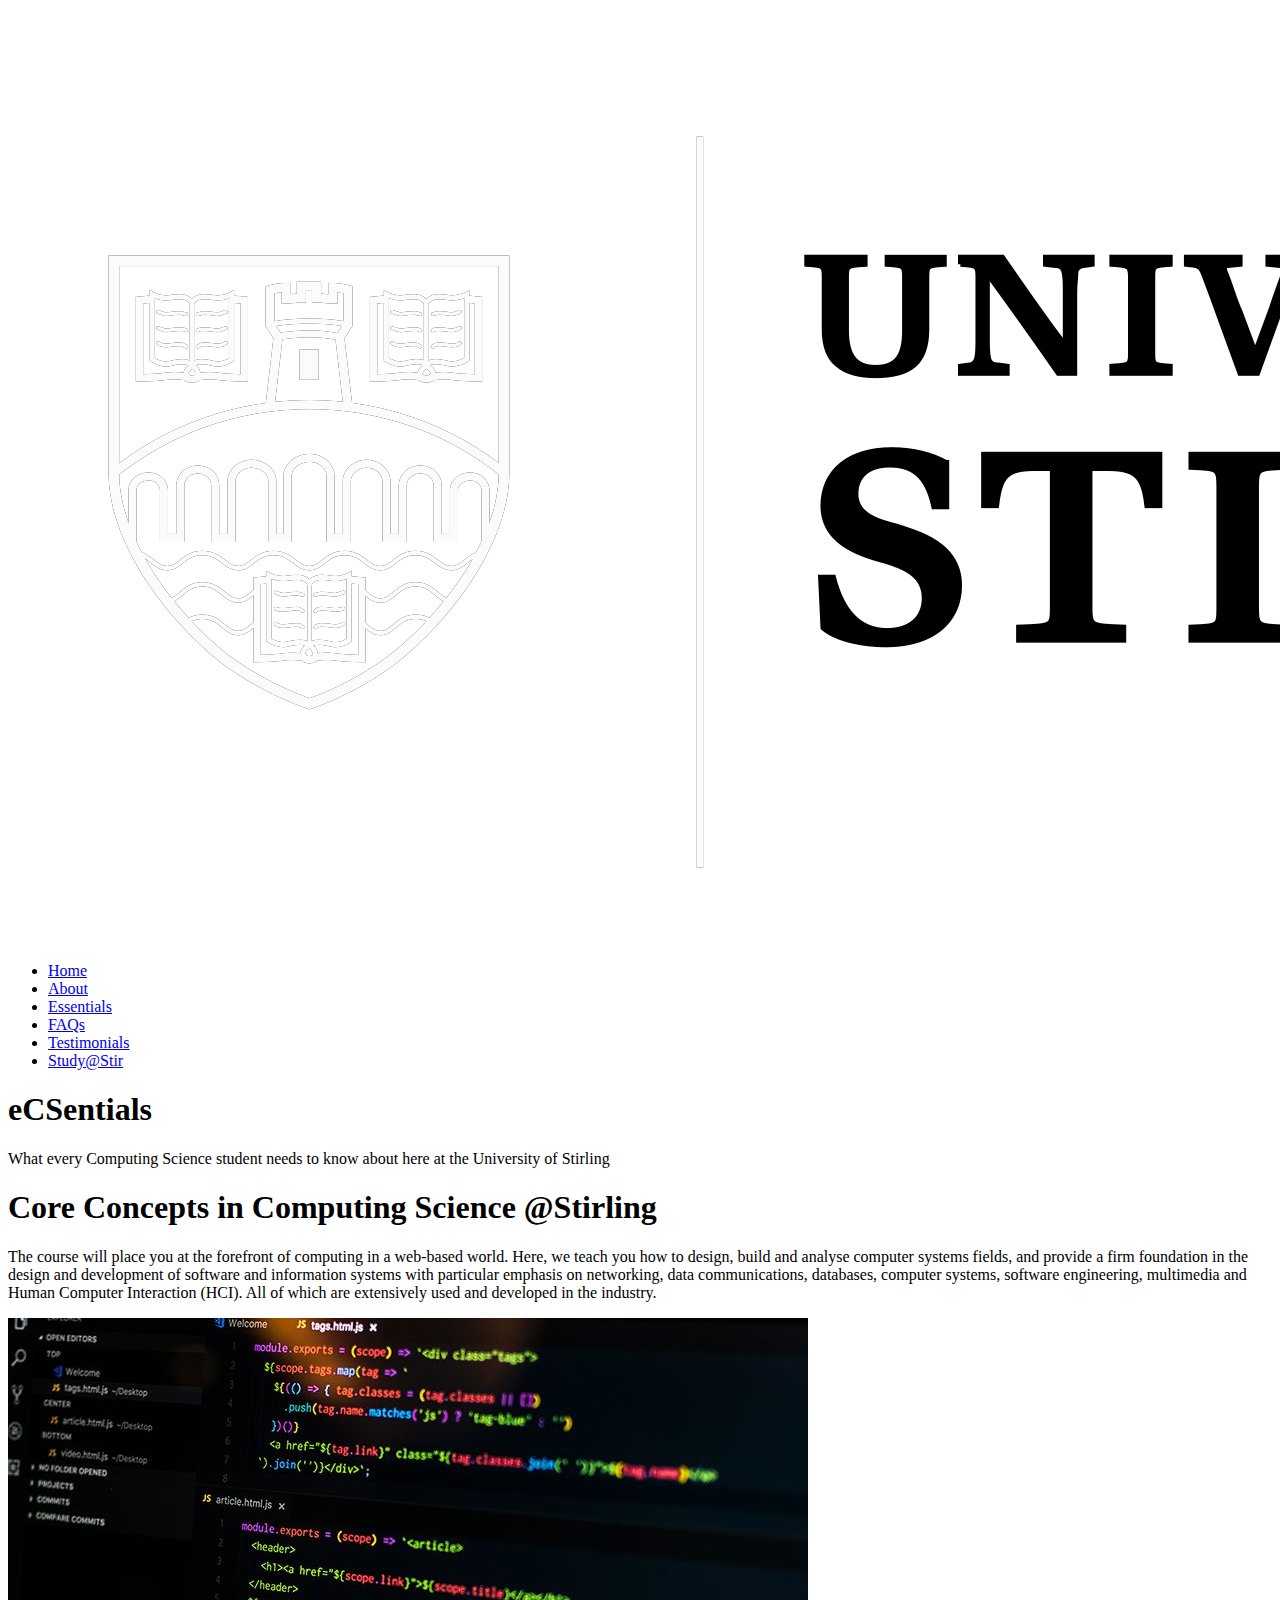
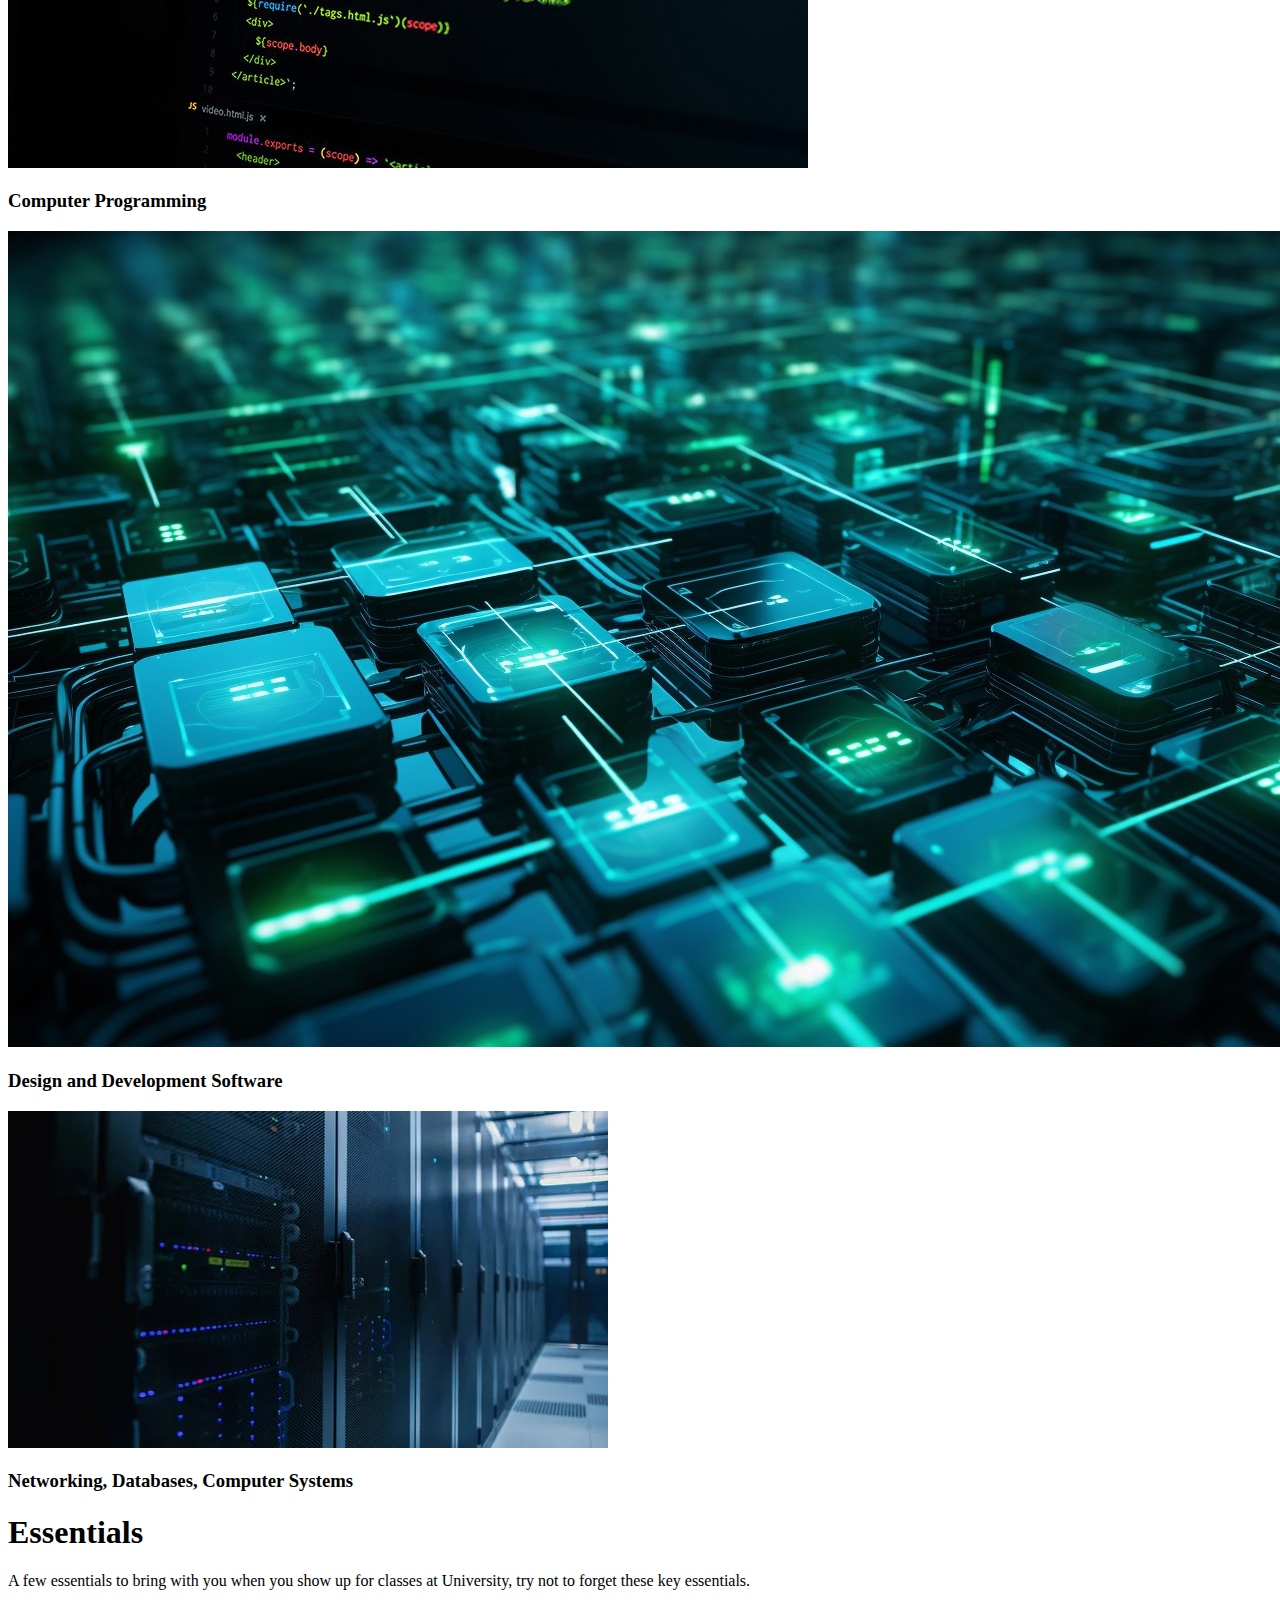
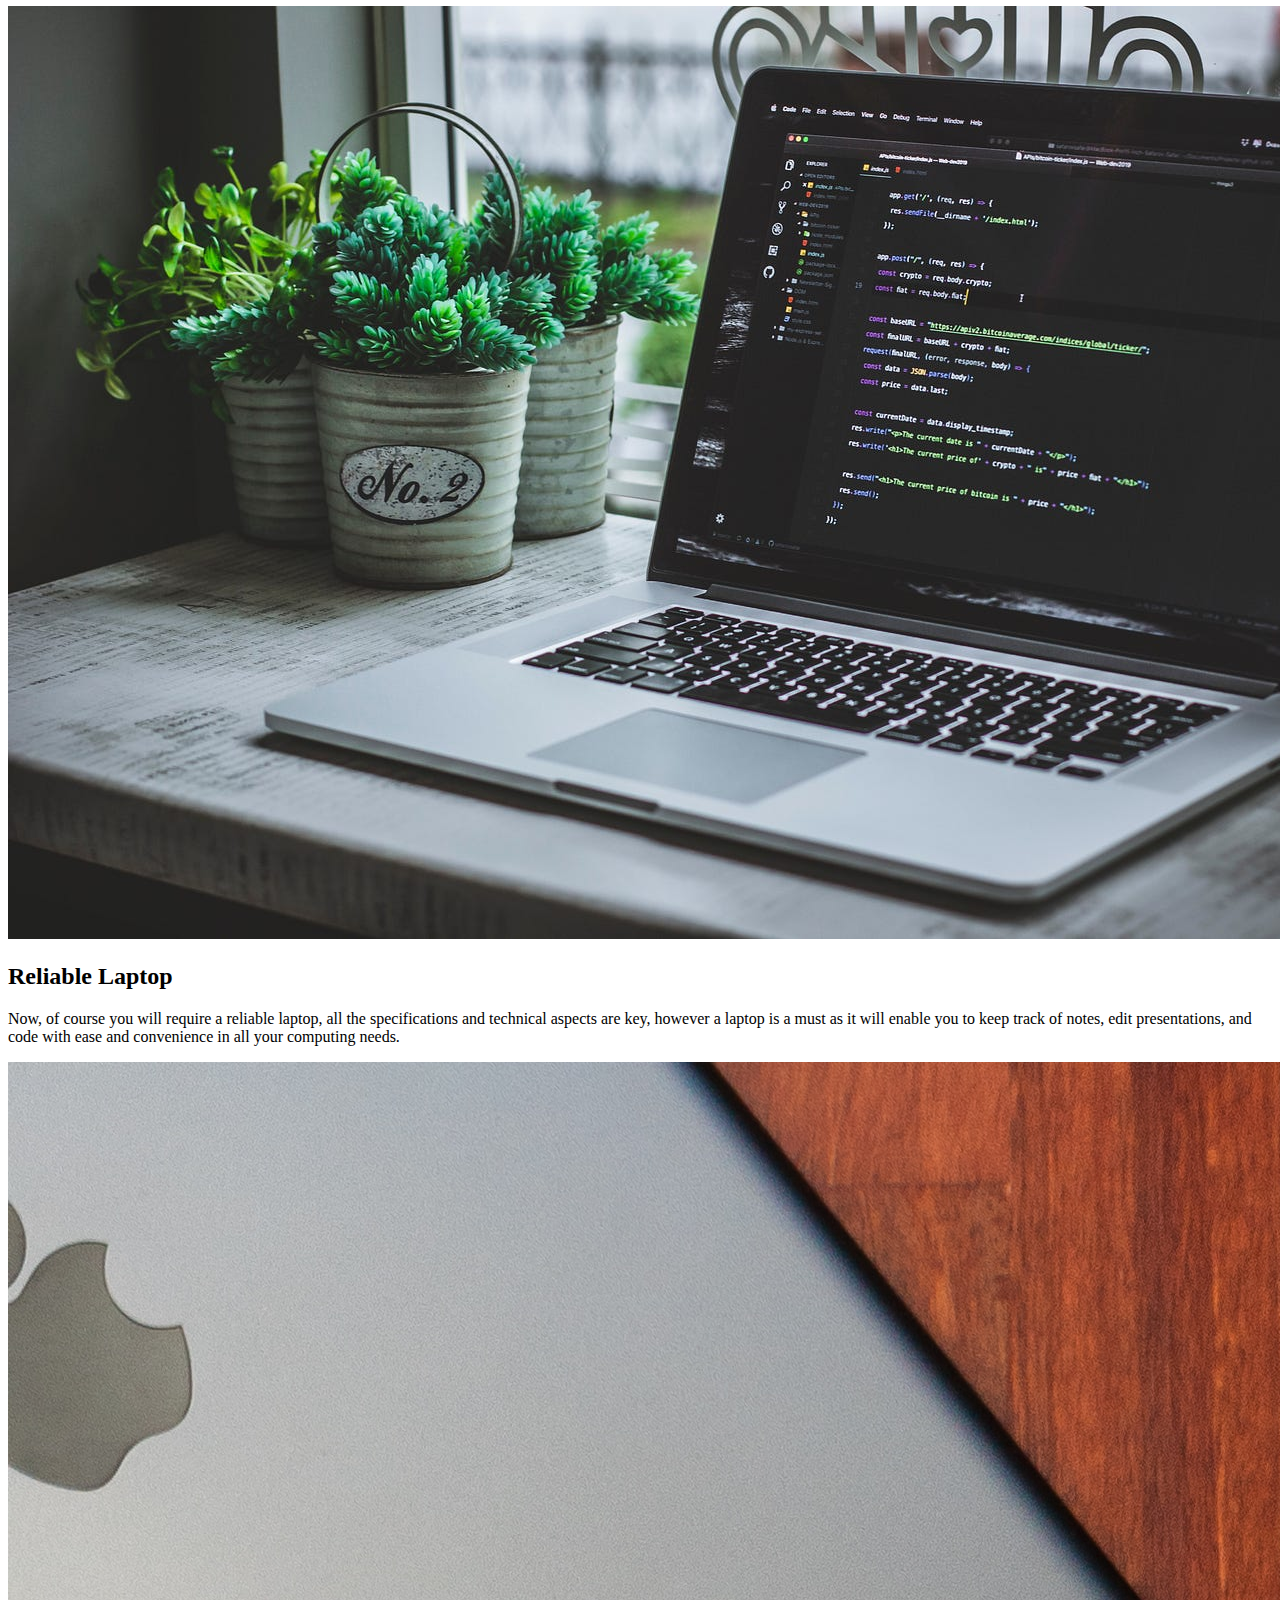
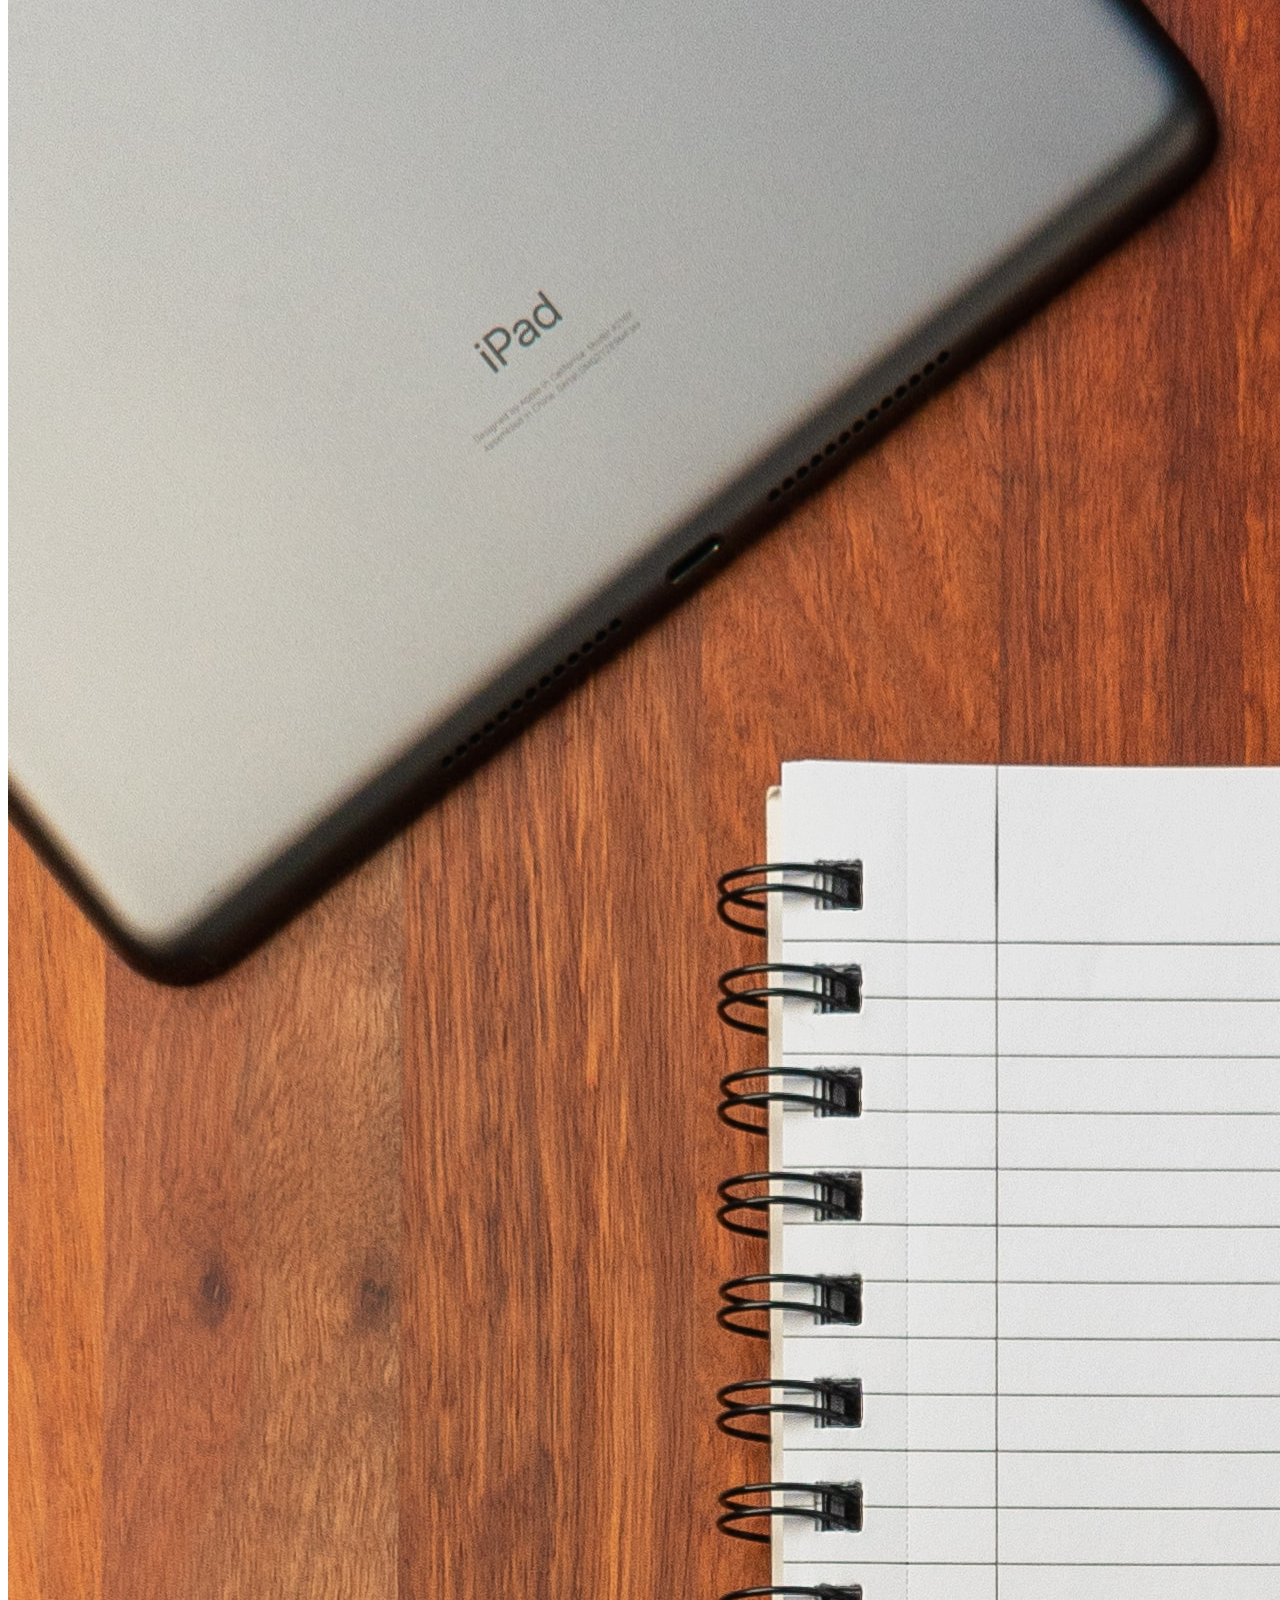
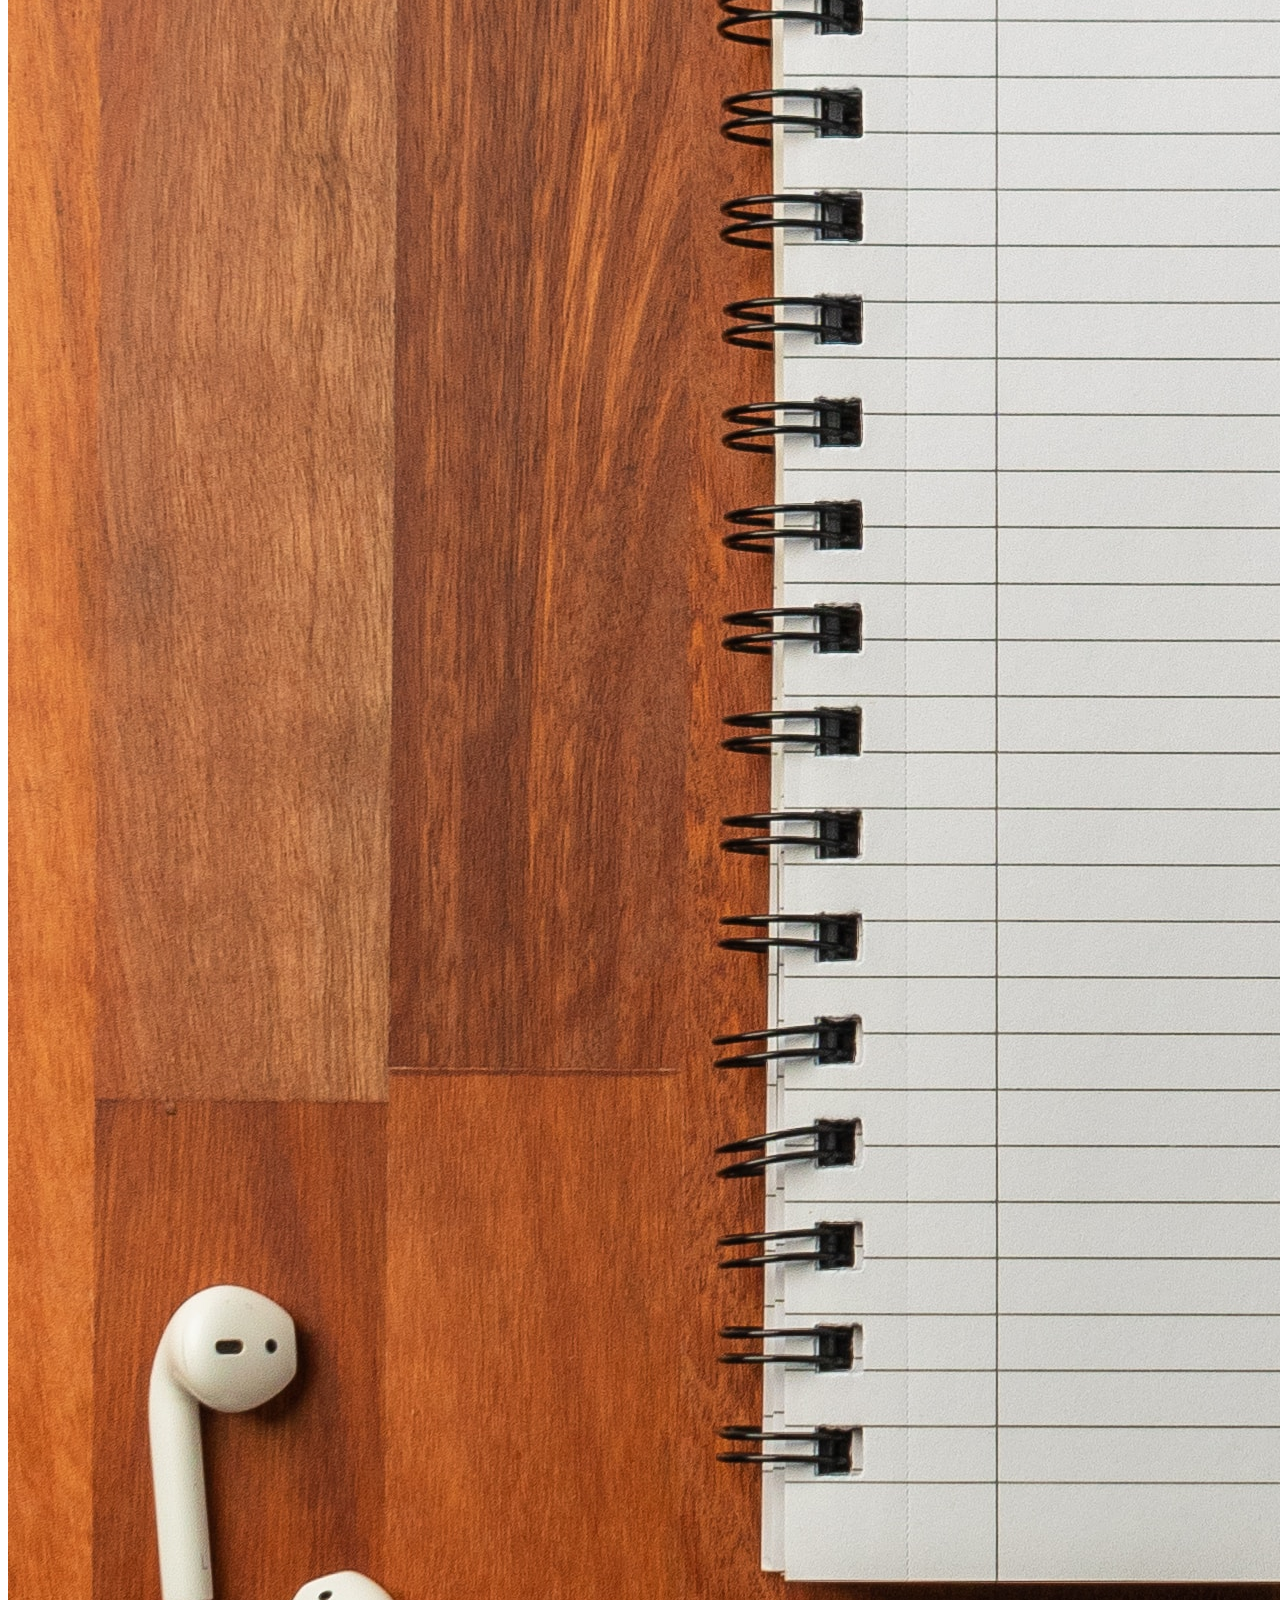
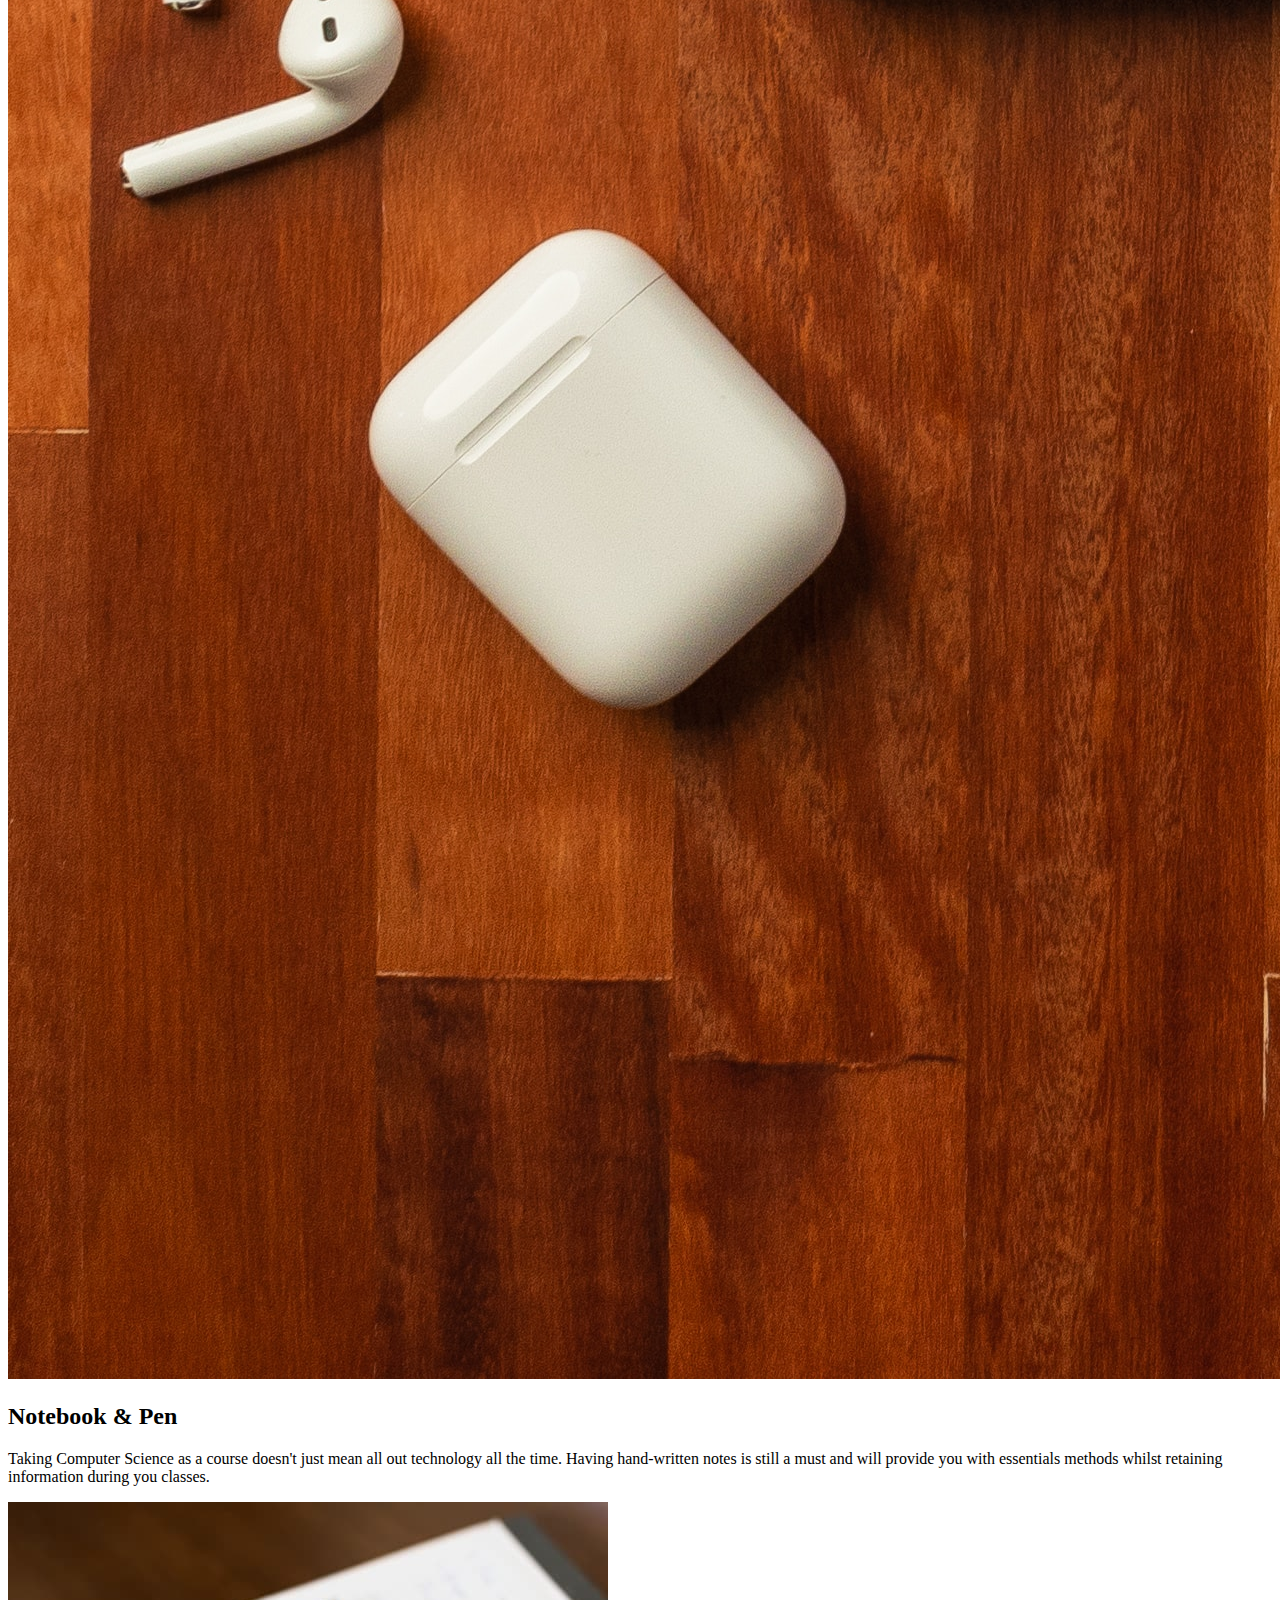
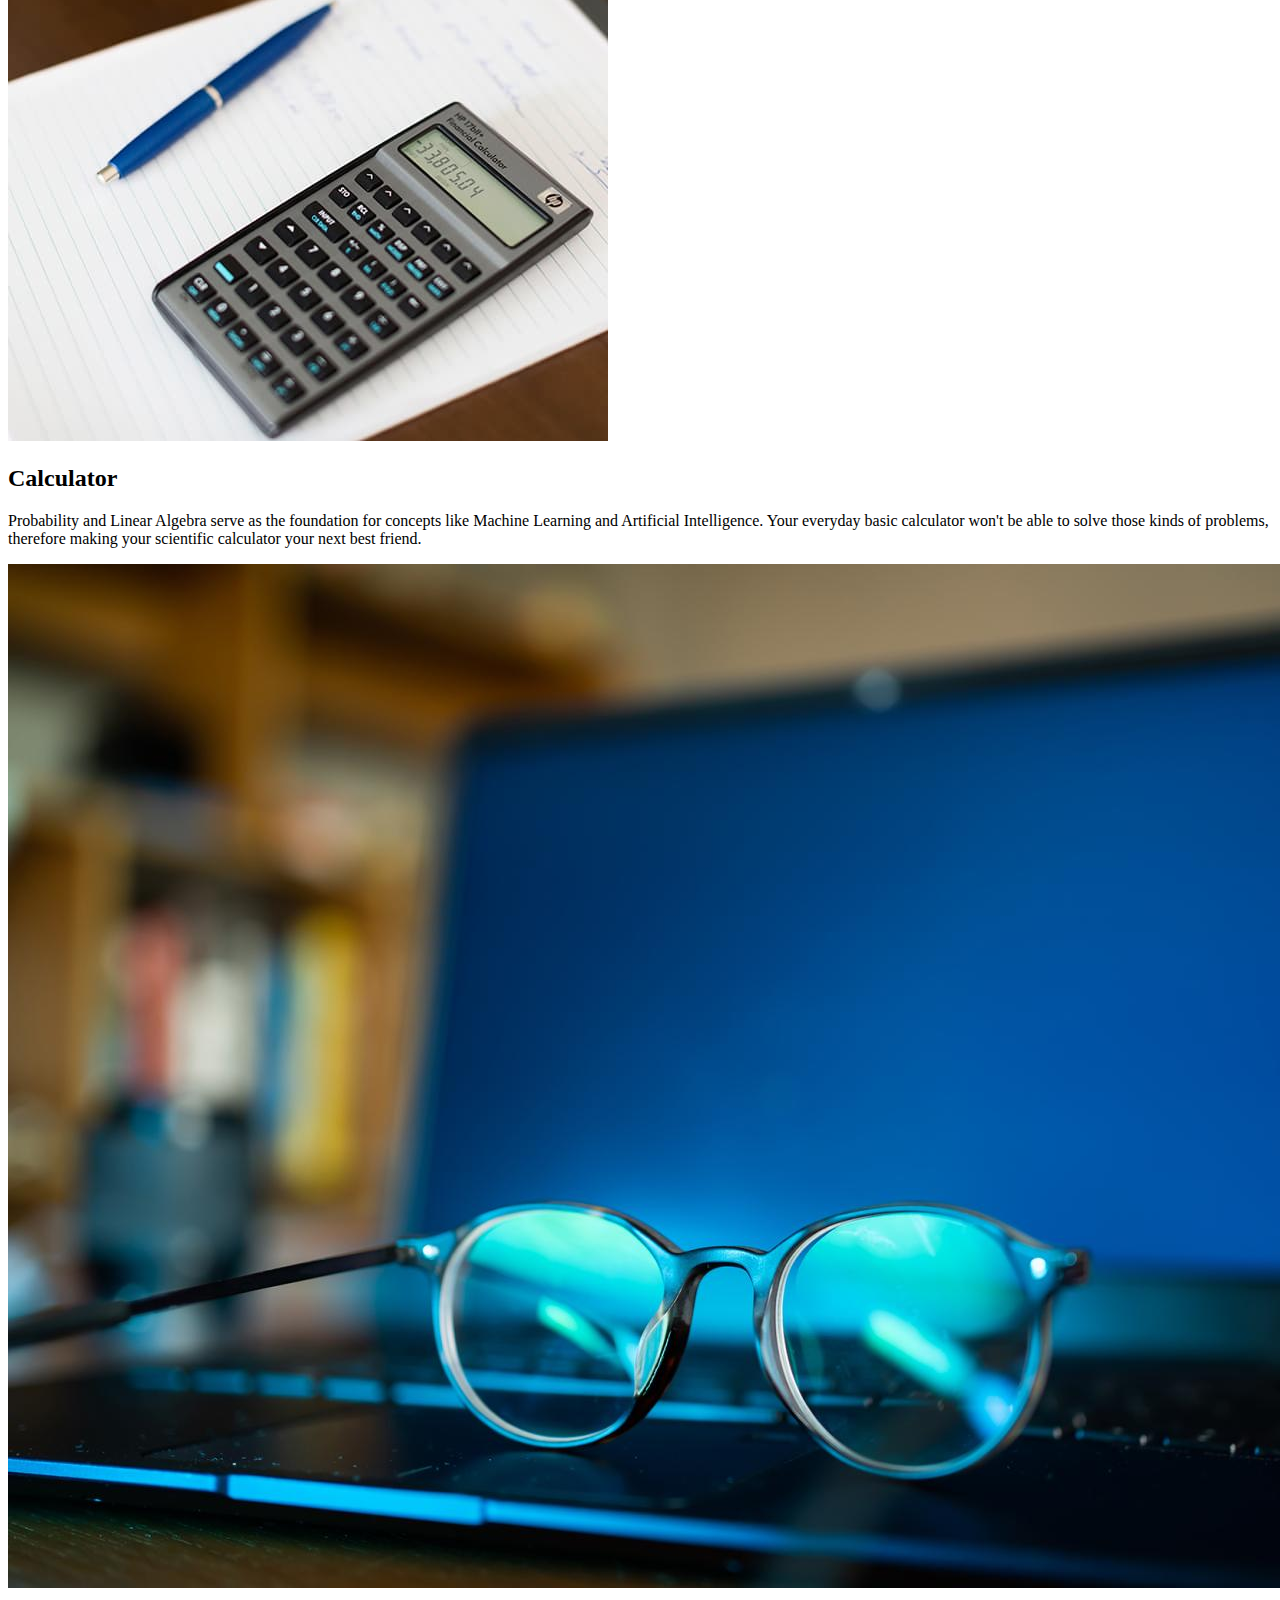
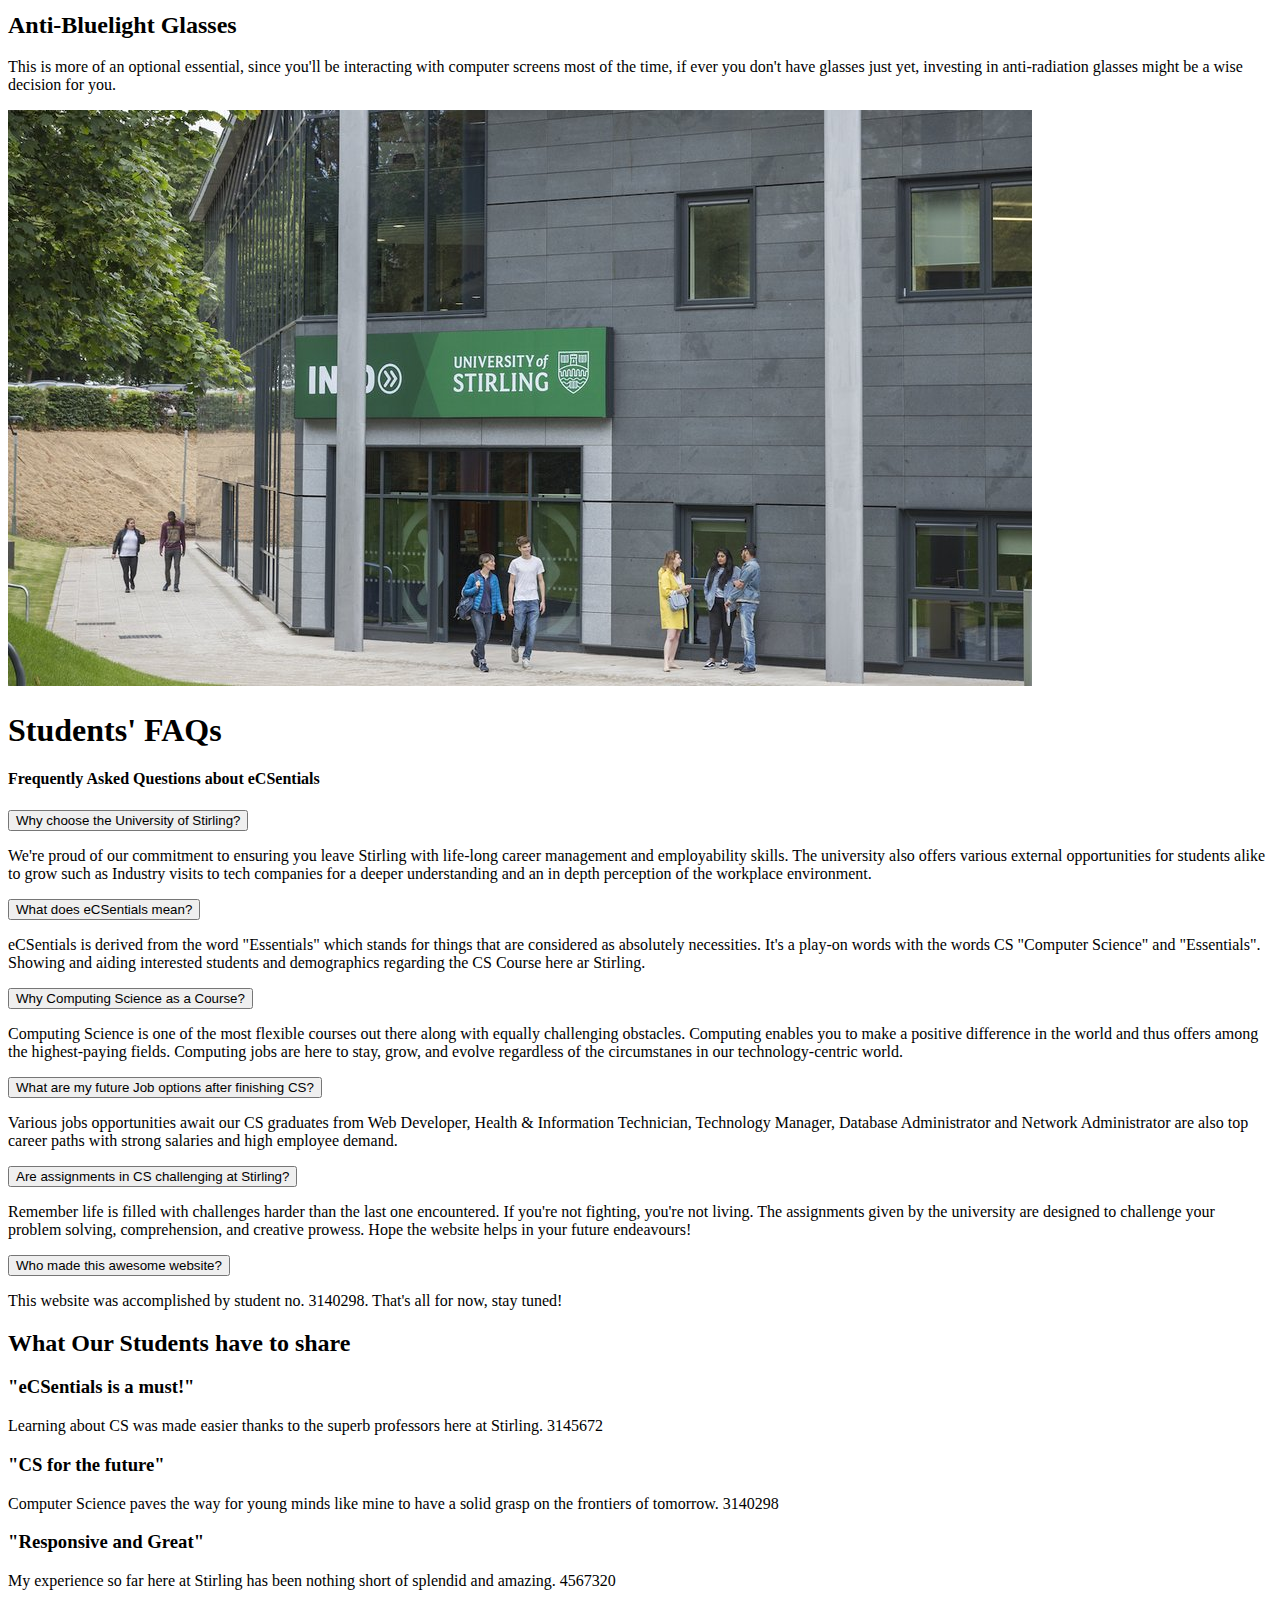
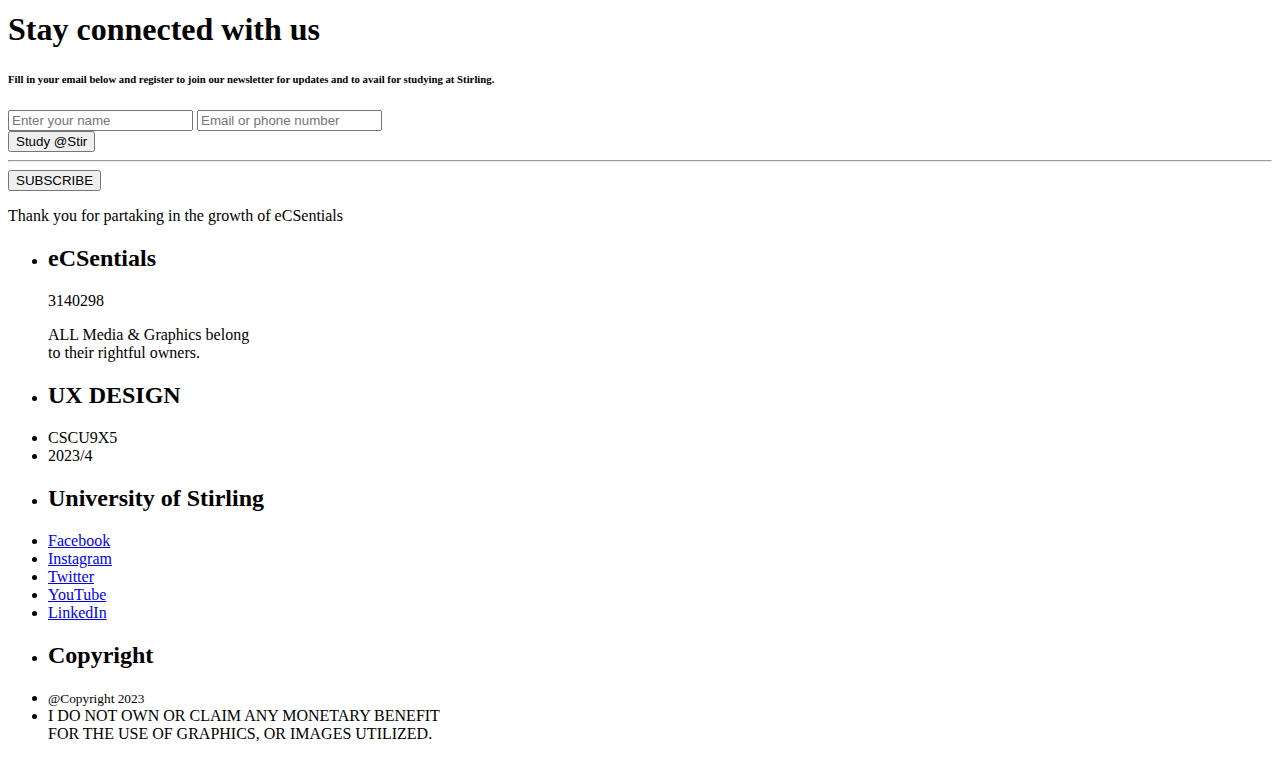
==== index.html @ 0a9dbbf6 "Update and rename eCSentials.html to index.html" ====
<!DOCTYPE html>
<html lang="en">
<head>
    <meta charset="UTF-8">
    <meta name="viewport" content="width=device-width, initial-scale=1.0">
    <title>Essentials@Stir</title>
    <link rel="stylesheet" href="./style.css">     <!--- source link to .css file for style and apperance -->
    <link rel="stylesheet" href="/node_modules/bootstrap/dist/css/bootstrap.css">   <!--- source link to css folder for layouts  -->
    <link rel="stylesheet" href="/node_modules/bootstrap-icons/font/bootstrap-icons.css"> <!--- source link to css folder for icons on items -->
    <link rel="icon" href="images/crest.png">  <!--- image file for tab icon -->

</head>

<body>


     <!--- Header and navigation menu -->
    <section class="header" id="header">
        <nav>
            <a href="eCSentials.html"><img src="images/uos.png"></a>
            <div class="nav_links" id="nav">
                <i class="bi bi-x-circle-fill" onclick="hide()"></i>
                <ul>
                    <li><a href="eCSentials.html">Home</a></li>
                    <li><a href="#concepts">About</a></li>
                    <li><a href="#things">Essentials</a></li>
                    <li><a href="#faqs">FAQs</a></li>
                    <li><a href="#testimonials">Testimonials</a></li>
                    <li><a href="#study@stir">Study@Stir</a></li>
                </ul>
            </div>
            <i class="bi bi-list-task" onclick="show()"></i>
        </nav>


 <!--- Main title page -->

<div class="title">
    <h1>eCSentials</h1>
    <p>What every Computing Science student needs to know about here at the University of Stirling</p>
</div>

    </section>


<!--- Core concepts to CS -->

    <section class="concepts" id="concepts">
        <h1>Core Concepts in Computing Science @Stirling</h1>
        <p>The course will place you at the forefront of computing in a web-based world. Here, we teach you how to design, build and analyse computer systems fields, and provide a firm foundation in the design and development of software and information systems with particular emphasis on networking, data communications, databases, computer systems, software engineering, multimedia and Human Computer Interaction (HCI). All of which are extensively used and developed in the industry.</p>

        <div class="subject">
            <div class="cs-subject">
                <img src="images/program.jpg">
                <div class="cover">
                    <h3>Computer Programming</h3>
                </div>
            </div>

            <div class="cs-subject">
                <img src="images/networks.jpeg">
                <div class="cover">
                    <h3>Design and Development Software</h3>
                </div>
            </div>

            <div class="cs-subject">
                <img src="images/db.jpg">
                <div class="cover">
                    <h3>Networking, Databases,
                        Computer Systems</h3>
                </div>
            </div>
        </div>

    </section>


    <!--- Essential items to CS -->

    <section class="essentials" id="things">
        <h1>Essentials</h1>
        <p>A few essentials to bring with you when you show up for classes at University, try not to forget these key essentials.</p>

        <div class="row">
            <div class="cs-items">
                <img src="images/laptop.jpg">
                <h2>Reliable Laptop</h2>
                <p>Now, of course you will require a reliable laptop, all the specifications and technical aspects are key, however a laptop is a must as it will enable you to keep track of notes,
                    edit presentations, and code with ease and convenience in all your computing needs. 
                </p>
            </div>

            <div class="cs-items">
                <img src="images/nbpen.jpg">
                <h2>Notebook & Pen</h2>
                <p>Taking Computer Science as a course doesn't just mean all out technology all the time. Having hand-written notes is still a must and will provide you with essentials methods
                    whilst retaining information during you classes. 
                </p>
            </div>

            <div class="cs-items">
                <img src="images/calculator.jpg">
                <h2>Calculator</h2>
                <p> Probability and Linear Algebra serve as the foundation for concepts like Machine Learning and Artificial Intelligence. Your everyday basic calculator won't be able to solve those kinds of problems,
                    therefore making your scientific calculator your next best friend. </p>
            </div>

            <div class="cs-items">
                <img src="images/glasses.jpg">
                <h2>Anti-Bluelight Glasses</h2>
                <p>This is more of an optional essential, since you'll be interacting with computer screens most of the time, if ever you don't have glasses just yet, investing in anti-radiation glasses might be 
                    a wise decision for you. 
                </p>
            </div>


        </div>


    </section>

    <!--- Frequently Asked Questions to CS -->
    <!--- Video links utilized: https://www.youtube.com/watch?v=m6ZmRE1i5-A & https://codepen.io/magraytariq/pen/QWOrBQE --> 

    <section class="faqs" id="faqs">
        <div class="faq-wrapper">
          <div class="img-wrap">
            <img src="images/stirling_center.jpg">
          </div>
          <div class="faq-content">
            <h1>Students' FAQs</h1>
            <h4>Frequently Asked Questions about eCSentials</h4>

            <div class="container">
              <div class="cs_accordion">
          <div class="cs_accordion-item">
            <button id="cs_accordion-button" aria-expanded="false">
              <span class="cs_accordion-title">Why choose the University of Stirling?</span>
              <span class="icon" aria-hidden="true"></span>
            </button>
            <div class="cs_accordion-content">
              <p>
                We're proud of our commitment to ensuring you leave Stirling with life-long career management and employability skills. 
                The university also offers various external opportunities for students alike to grow such as Industry visits to tech companies 
                for a deeper understanding and an in depth perception of the workplace environment. 
              </p>
            </div>
          </div>


          <div class="cs_accordion-item">
            <button id="cs_accordion-button" aria-expanded="false">
              <span class="cs_accordion-title">What does eCSentials mean?</span>
              <span class="icon" aria-hidden="true"></span>
            </button>
            <div class="cs_accordion-content">
              <p>
                eCSentials is derived from the word "Essentials" which stands for things that are considered as absolutely necessities. It's a play-on words with
                the words CS "Computer Science" and "Essentials". Showing and aiding interested students and demographics regarding the CS Course here ar Stirling.
              </p>
            </div>

          <div class="cs_accordion-item">
            <button id="cs_accordion-button" aria-expanded="false">
              <span class="cs_accordion-title">Why Computing Science as a Course?</span>
              <span class="icon" aria-hidden="true"></span>
            </button>
            <div class="cs_accordion-content">
              <p>
                Computing Science is one of the most flexible courses out there along with equally challenging obstacles. Computing enables you to make a positive difference in the world and thus
                offers among the highest-paying fields. Computing jobs are here to stay, grow, and evolve regardless of the circumstanes in our technology-centric world. 
              </p>
            </div>

            <div class="cs_accordion-item">
                <button id="cs_accordion-button" aria-expanded="false">
                  <span class="cs_accordion-title">What are my future Job options after finishing CS?</span>
                  <span class="icon" aria-hidden="true"></span>
                </button>
                <div class="cs_accordion-content">
                  <p>
                    Various jobs opportunities await our CS graduates from Web Developer, Health & Information Technician, Technology Manager, Database Administrator
                    and Network Administrator are also top career paths with strong salaries and high employee demand.
                  </p>
                </div>
          </div>

          <div class="cs_accordion-item">
            <button id="cs_accordion-button" aria-expanded="false">
              <span class="cs_accordion-title">Are assignments in CS challenging at Stirling?</span>
              <span class="icon" aria-hidden="true"></span>
            </button>
            <div class="cs_accordion-content">
              <p>
                Remember life is filled with challenges harder than the last one encountered. 
                If you're not fighting, you're not living. The assignments given by the university are designed to challenge your problem solving, comprehension, and 
                creative prowess. Hope the website helps in your future endeavours! 
              </p>
            </div>
     </div>

          <div class="cs_accordion-item">
            <button id="cs_accordion-button" aria-expanded="false">
              <span class="cs_accordion-title">Who made this awesome website?</span>
              <span class="icon" aria-hidden="true"></span>
            </button>
            <div class="cs_accordion-content">
              <p>
                This website was accomplished by student no. 3140298. 
                That's all for now, stay tuned!
              </p>
            </div>
      </div>

    </section>


    

<!--- Student Testimonials -->
    <section class="testimonials-container" id="testimonials">
        <h2>What Our Students have to share</h2>
        <div class="testimonials">
            <div class="testimonial">
                <h3>"eCSentials is a must!"</h3>
                <p> Learning about CS was made easier thanks to the superb professors here at Stirling. <span class="testimonal-stud">3145672</span></p>
            </div>
            <div class="testimonial">
                <h3>"CS for the future"</h3>
                <p>Computer Science paves the way for young minds like mine  to have a solid grasp on the frontiers of tomorrow. <span class="testimonal-stud">3140298</span>
                </p>
            </div>
            <div class="testimonial">
                <h3>"Responsive and Great"</h3>
                <p> My experience so far here at Stirling has been nothing short of splendid and amazing. <span class="testimonal-stud">4567320</span> </p>
            </div>
        </div>

    </section>


        <!--- Study at stirling-->
    <section class="newsletter class" id="study@stir">
        <div class="page class">
            <div class="text">
                <h1>Stay connected with us</h1>
                <h6>Fill in your email below and register to join our newsletter for updates and to avail for studying at Stirling.</h6>
            </div>

            <div class="container min-vh-100 d-flex justify-content-center align-items-center">

            <div class="login">
                <form action="#">
                    <input type="text" placeholder="Enter your name" required />
                    <input type="email" placeholder="Email or phone number" required /> <br>

                    <button class="login">Study @Stir</button>

                    <hr>

                    <button class="new-acc">SUBSCRIBE</button>

                </form>

                <p>Thank you for partaking in the growth of eCSentials</p>

                 </div>
            </div>
         </div>
    </section>
    

    <!-- BACK TO TOP BUTTON 
     Code taken inspiration from: https://www.youtube.com/watch?v=fYGe-SuFAHU -->
	<a href="#" class="back-to-top">
    <span i class="bi bi-arrow-up-circle-fill"></i span>
	</a>


  <!--- Footer of the website -->
<footer>
  <ul>
	<li><h2>eCSentials</h2></li>
    <p>3140298</p>    
    <p>ALL Media & Graphics belong <br> to their rightful owners.</p>    
  </ul>
  <ul>
	<li><h2>UX DESIGN</h2></li>
    <li>CSCU9X5</li>
    <li>2023/4</li>
  </ul>
  <ul>
    <li><h2>University of Stirling</h2></li>
    <div class="nav-menu">
      <div class="nav-item">
     <li> <i class="bi bi-facebook"></i>  
      <a href="https://www.facebook.com/universityofstirling">Facebook </a>
    </li>
      </div>
      <div class="nav-item">
        <li> <i class="bi bi-instagram"></i>  
          <a href="https://www.instagram.com/universityofstirling/">Instagram</a>
        </li>
      </div>
      <div class="nav-item">
        <li> <i class="bi bi-twitter-x"></i>  
          <a href="https://twitter.com/stiruni?lang=en">Twitter</a>
        </li>
      <div class="nav-item">
        <li> <i class="bi bi-youtube"></i>  
          <a href="https://www.youtube.com/@UniversityOfStirling">YouTube </a>
        </li>
      </div>
      <div class="nav-item">
        <li> <i class="bi bi-linkedin"></i>  
          <a href="https://www.linkedin.com/school/university-of-stirling/">LinkedIn </a>
        </li>
      </div>
  </div>
  </ul>
  <ul>
    <li><h2>Copyright</h2></li>   
    <li class="copyright"><small>@Copyright 2023</small></li>	
	<li>I DO NOT OWN OR CLAIM ANY MONETARY BENEFIT <br> FOR THE USE OF GRAPHICS, OR IMAGES UTILIZED.</li>
  </ul>

  </footer>

  
    <!--- source link to .js file for animations and functionality -->
    <script src="script.js"></script> 



    
</body>
</html>
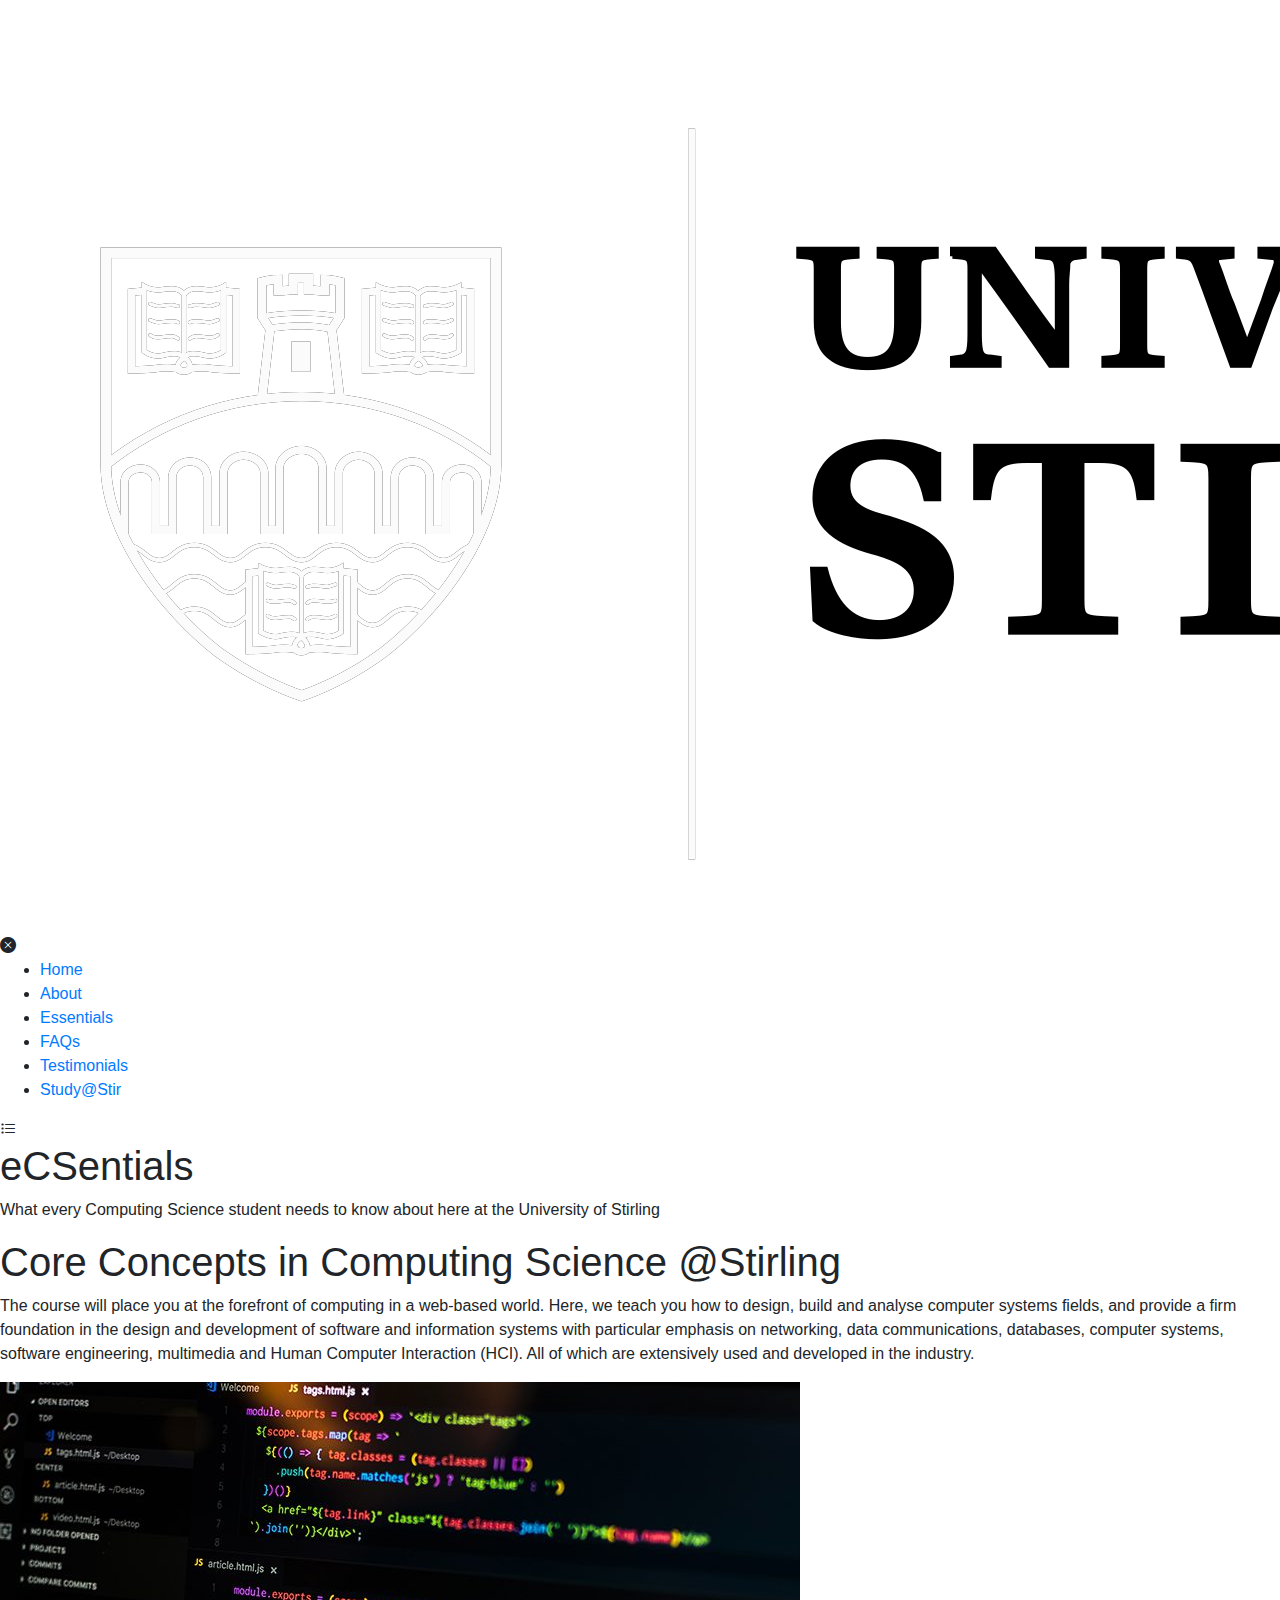
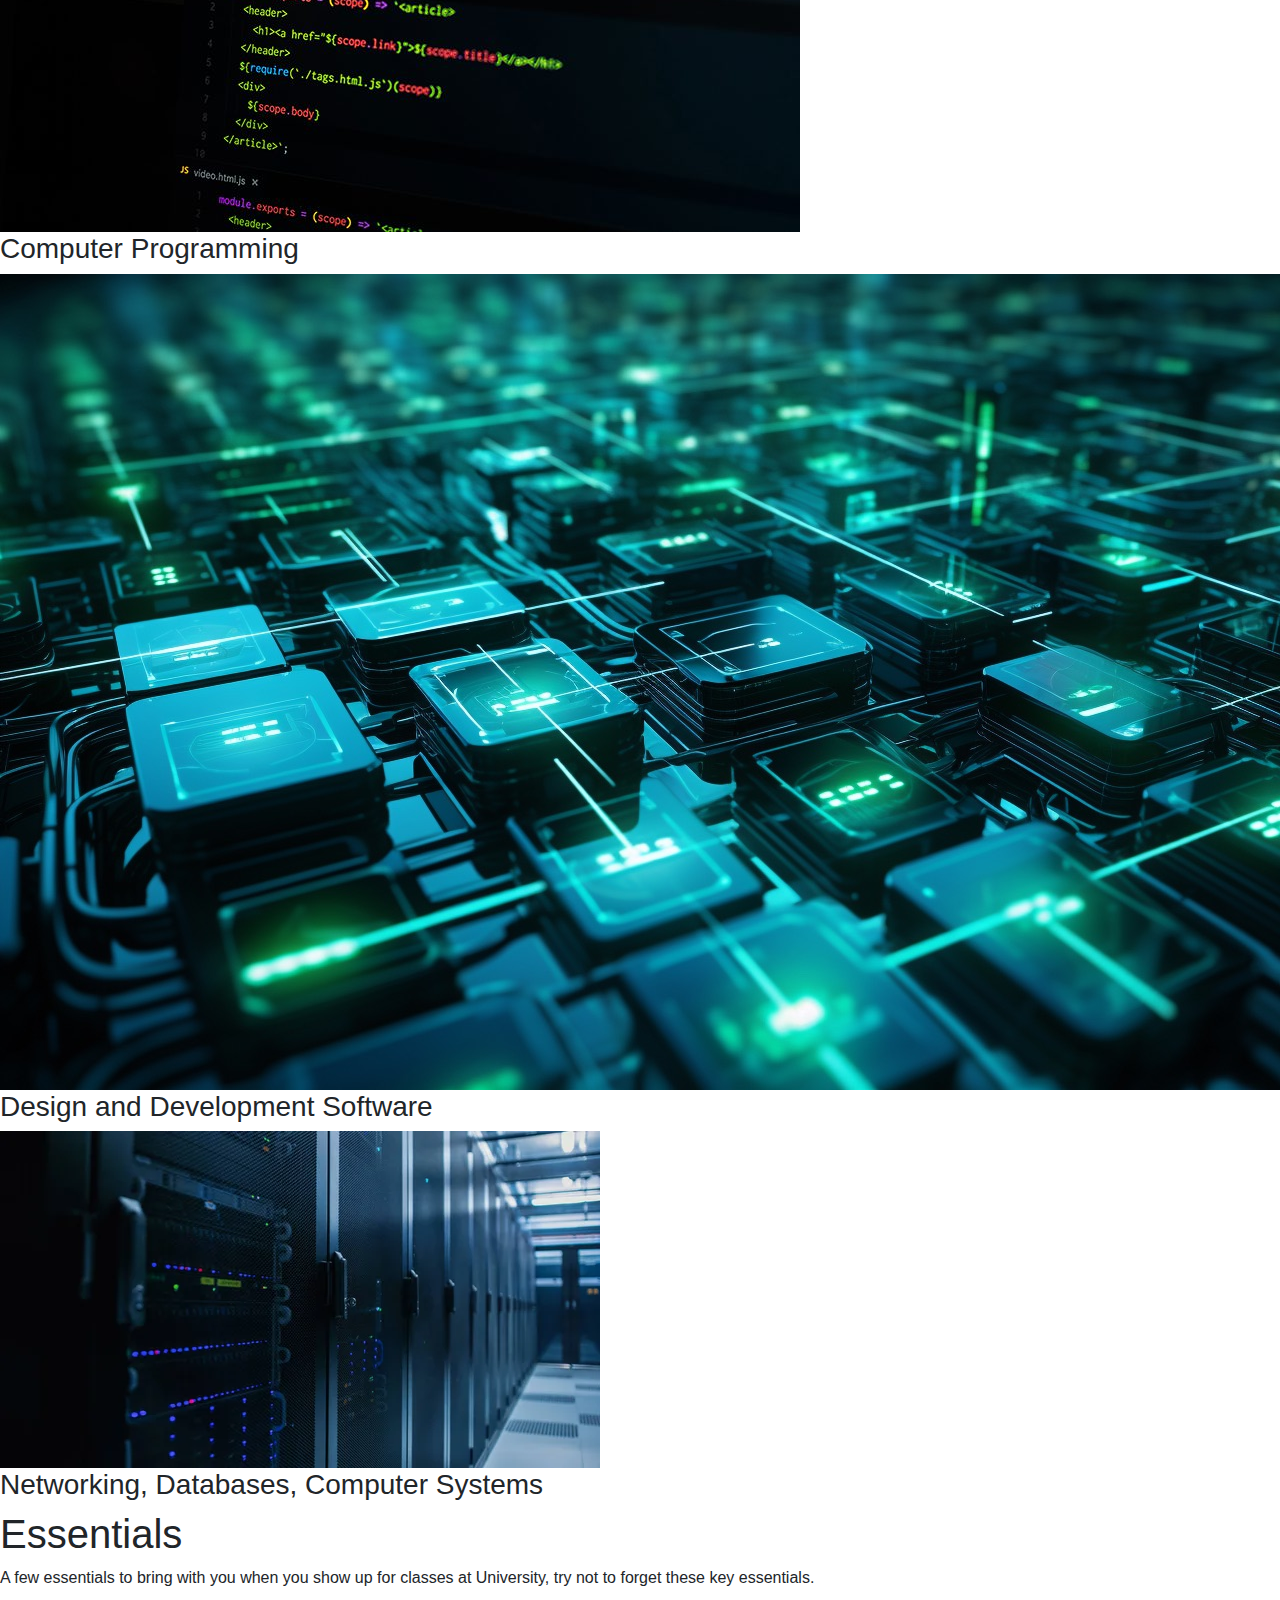
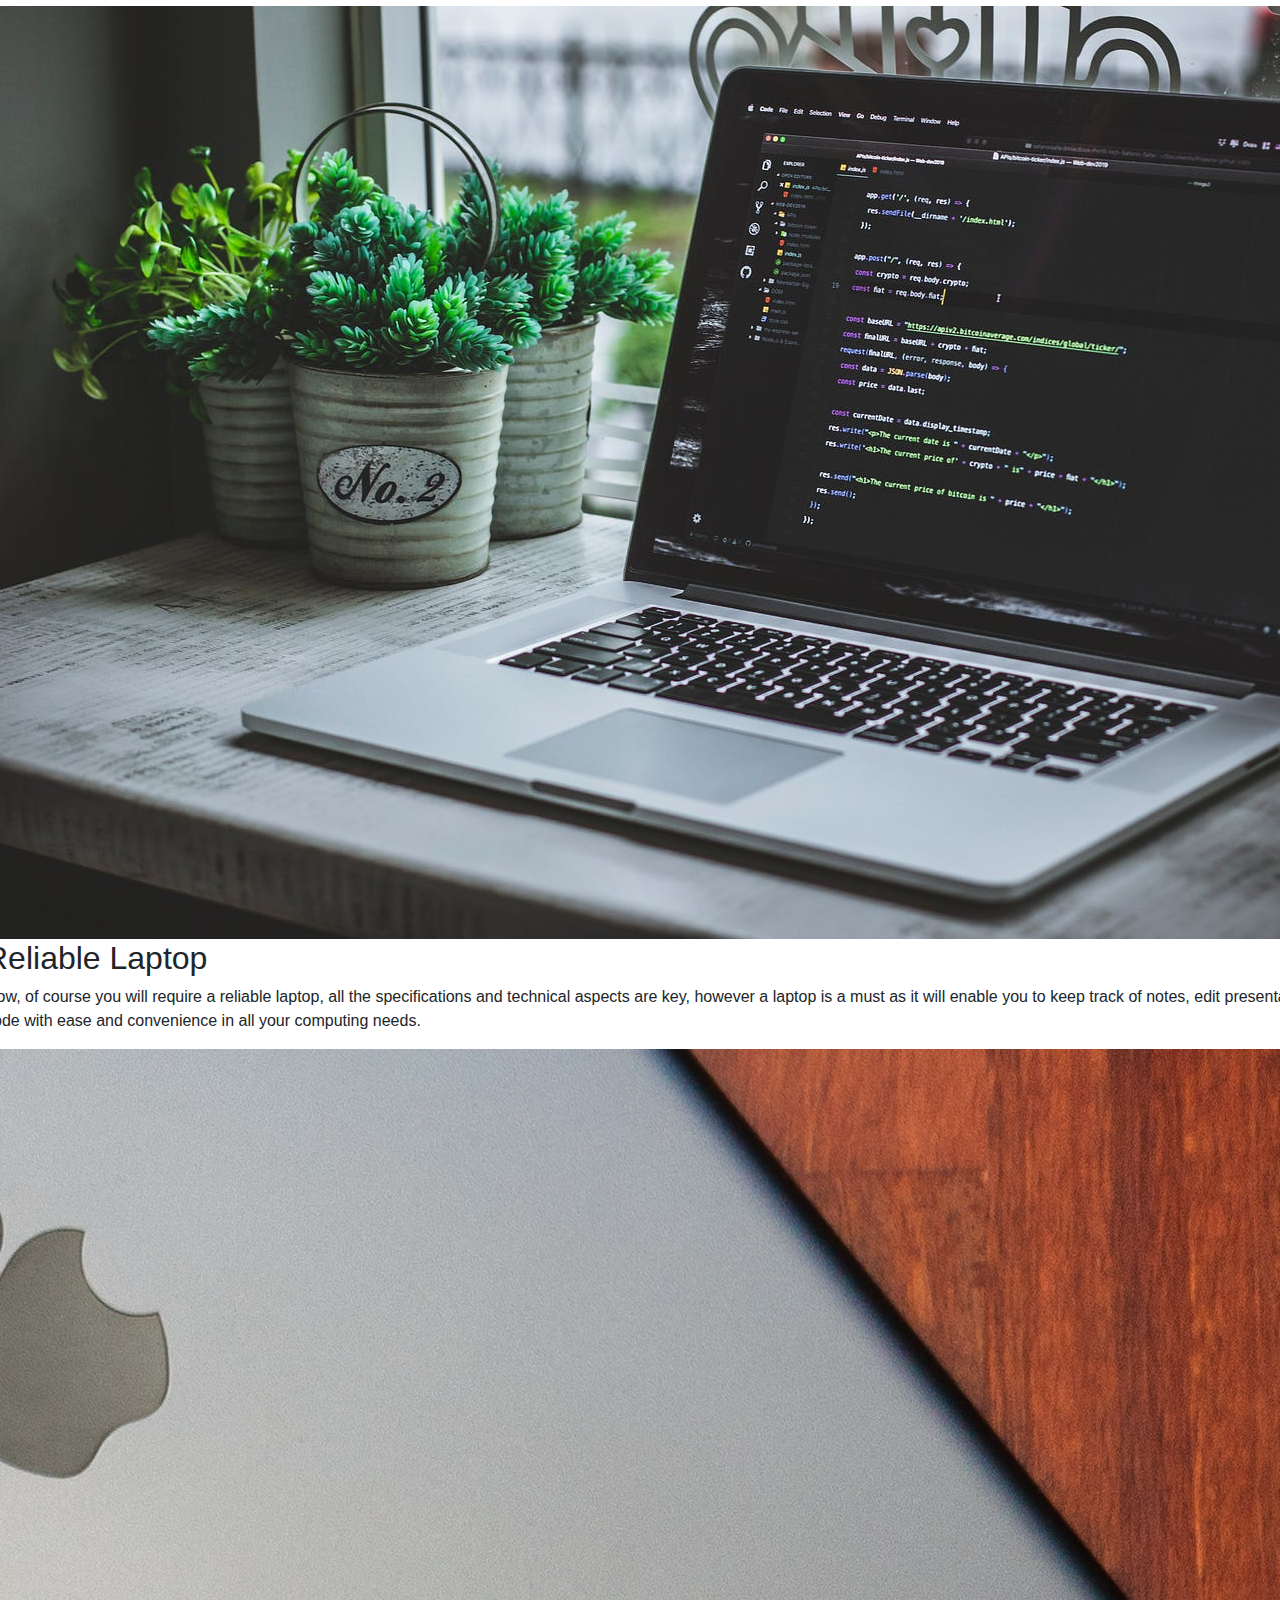
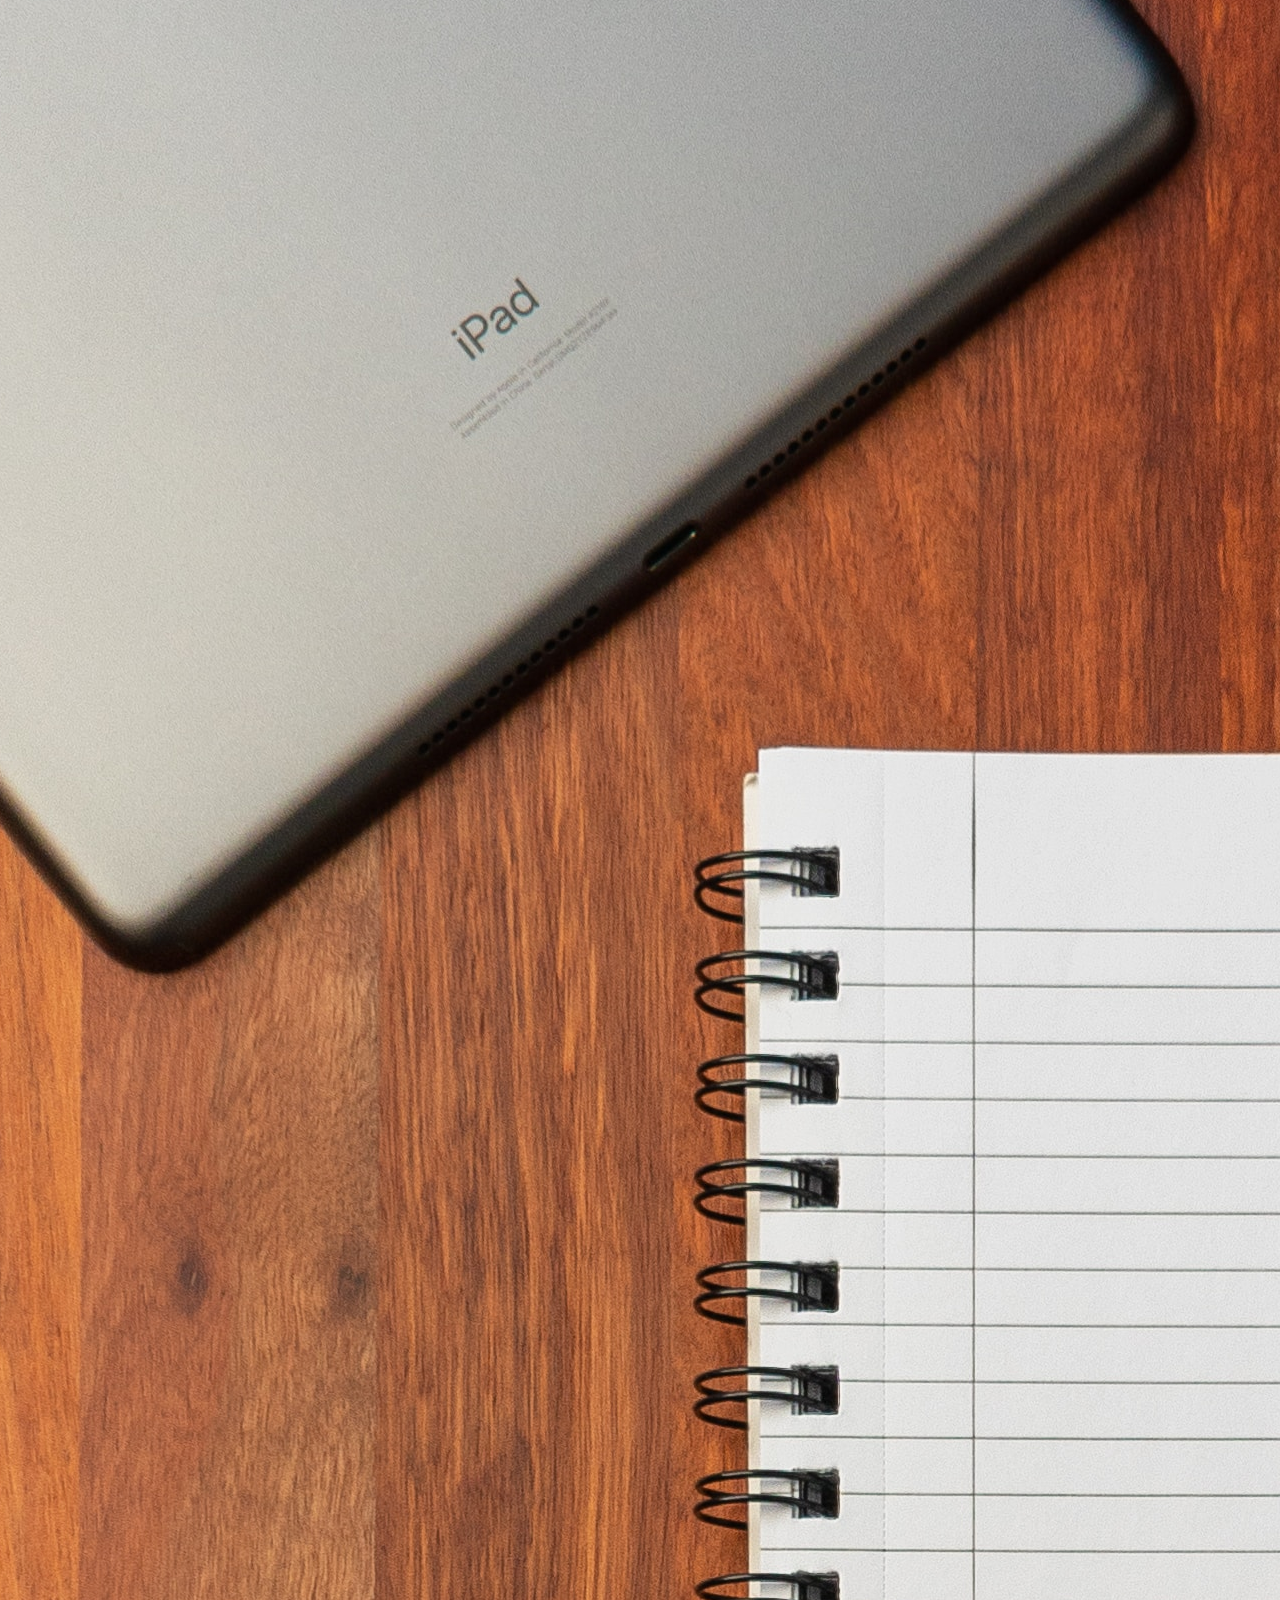
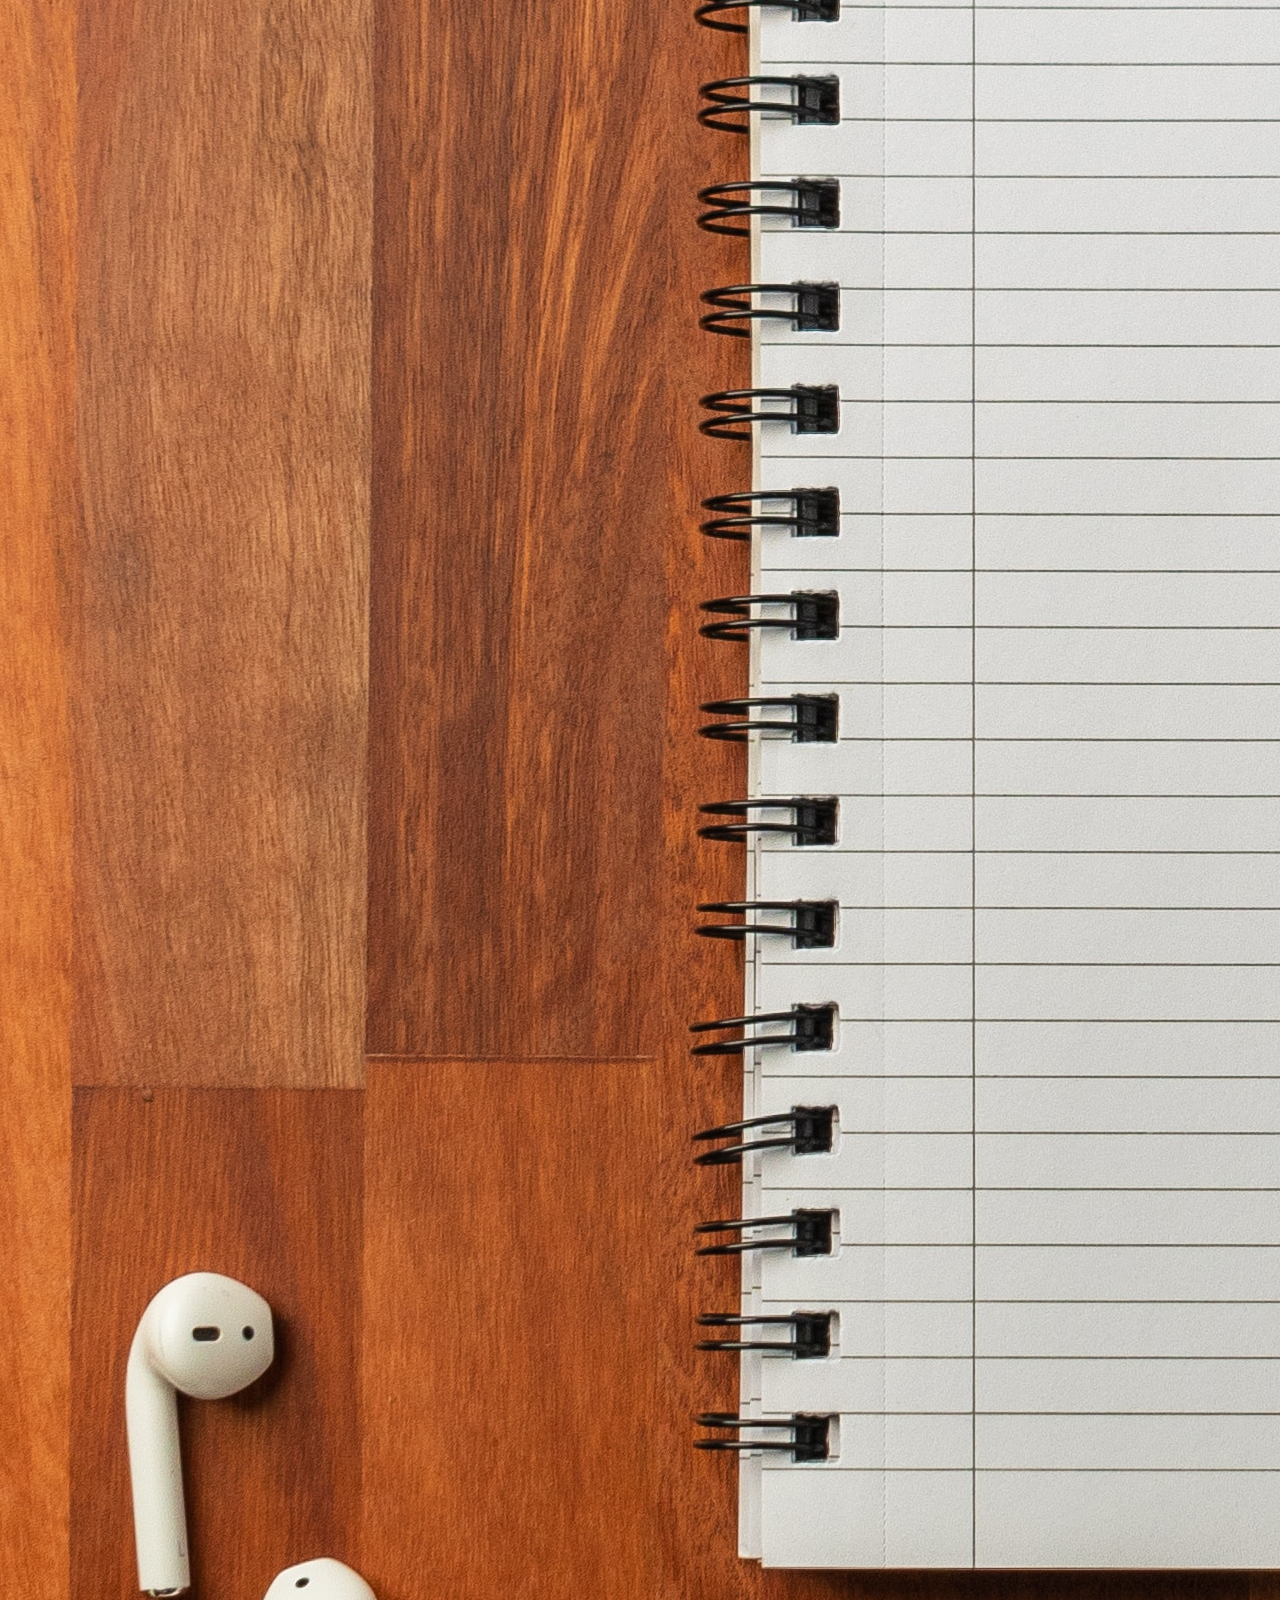
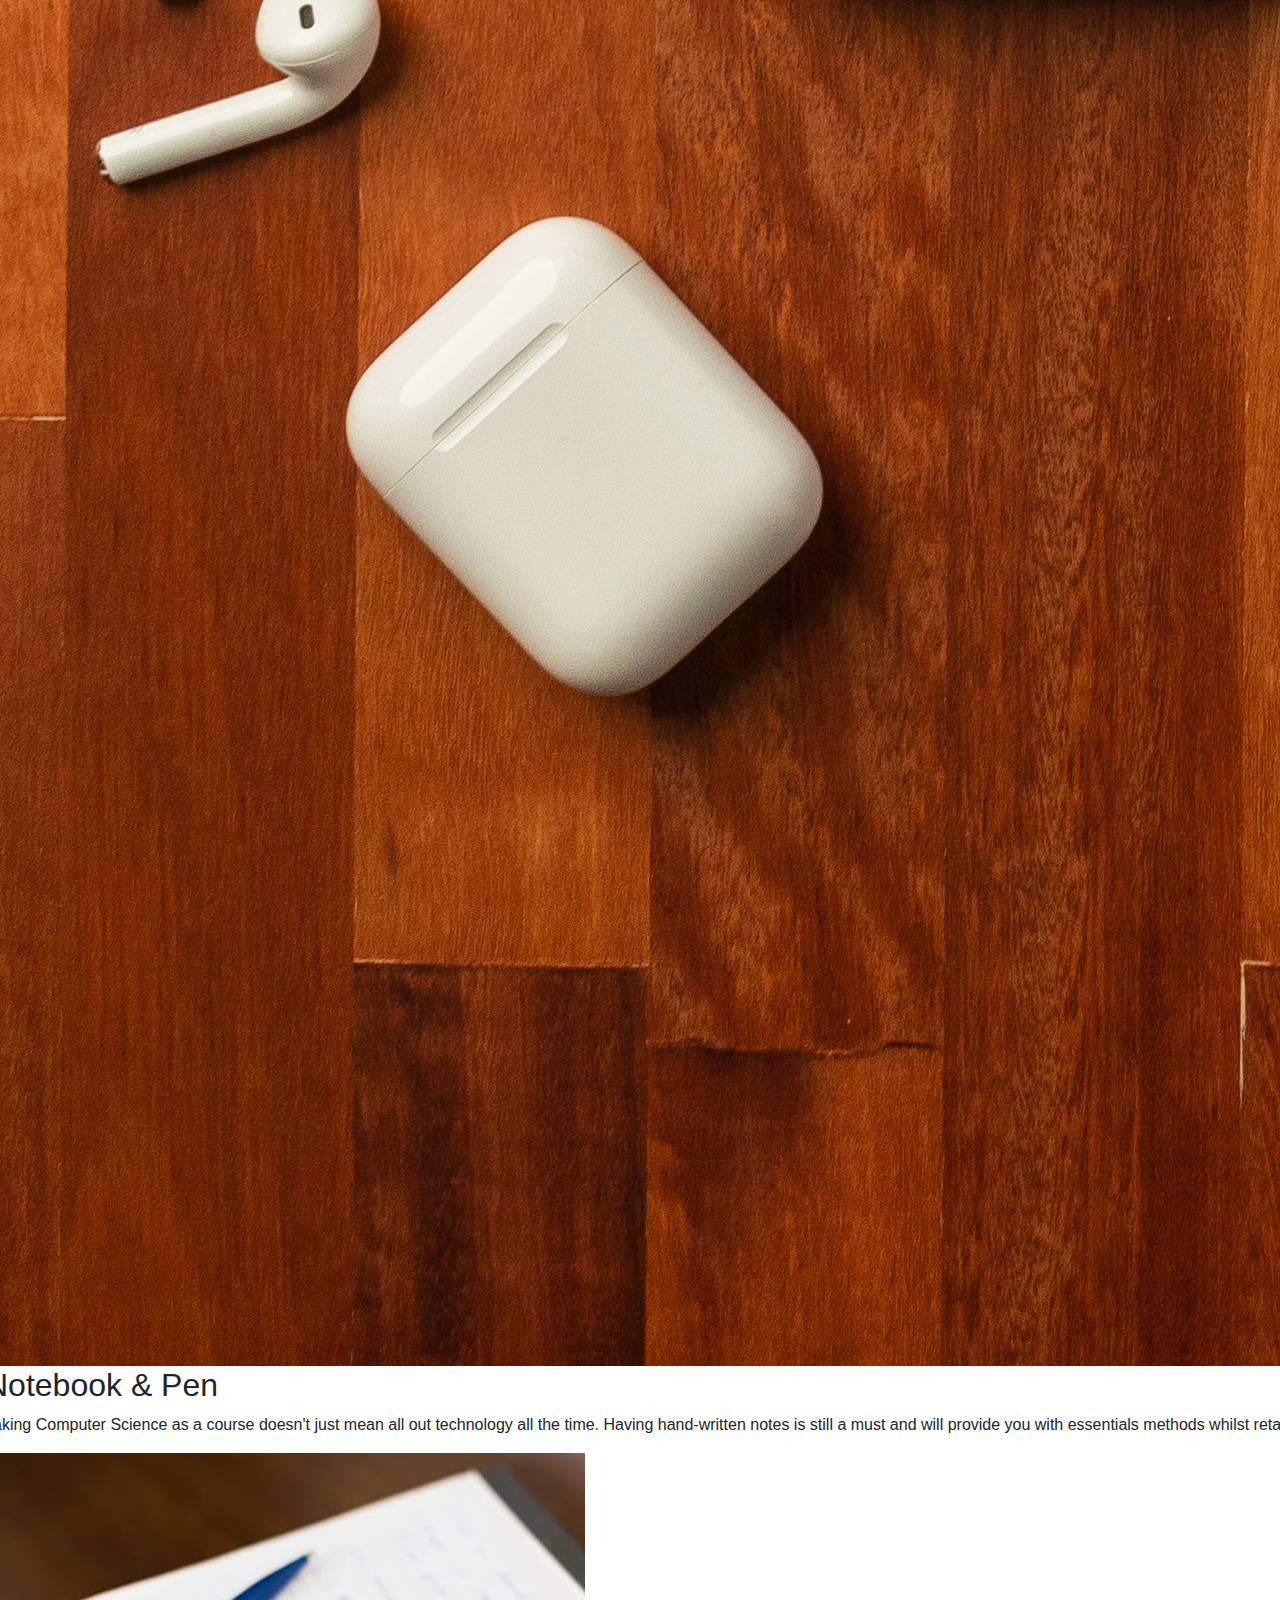
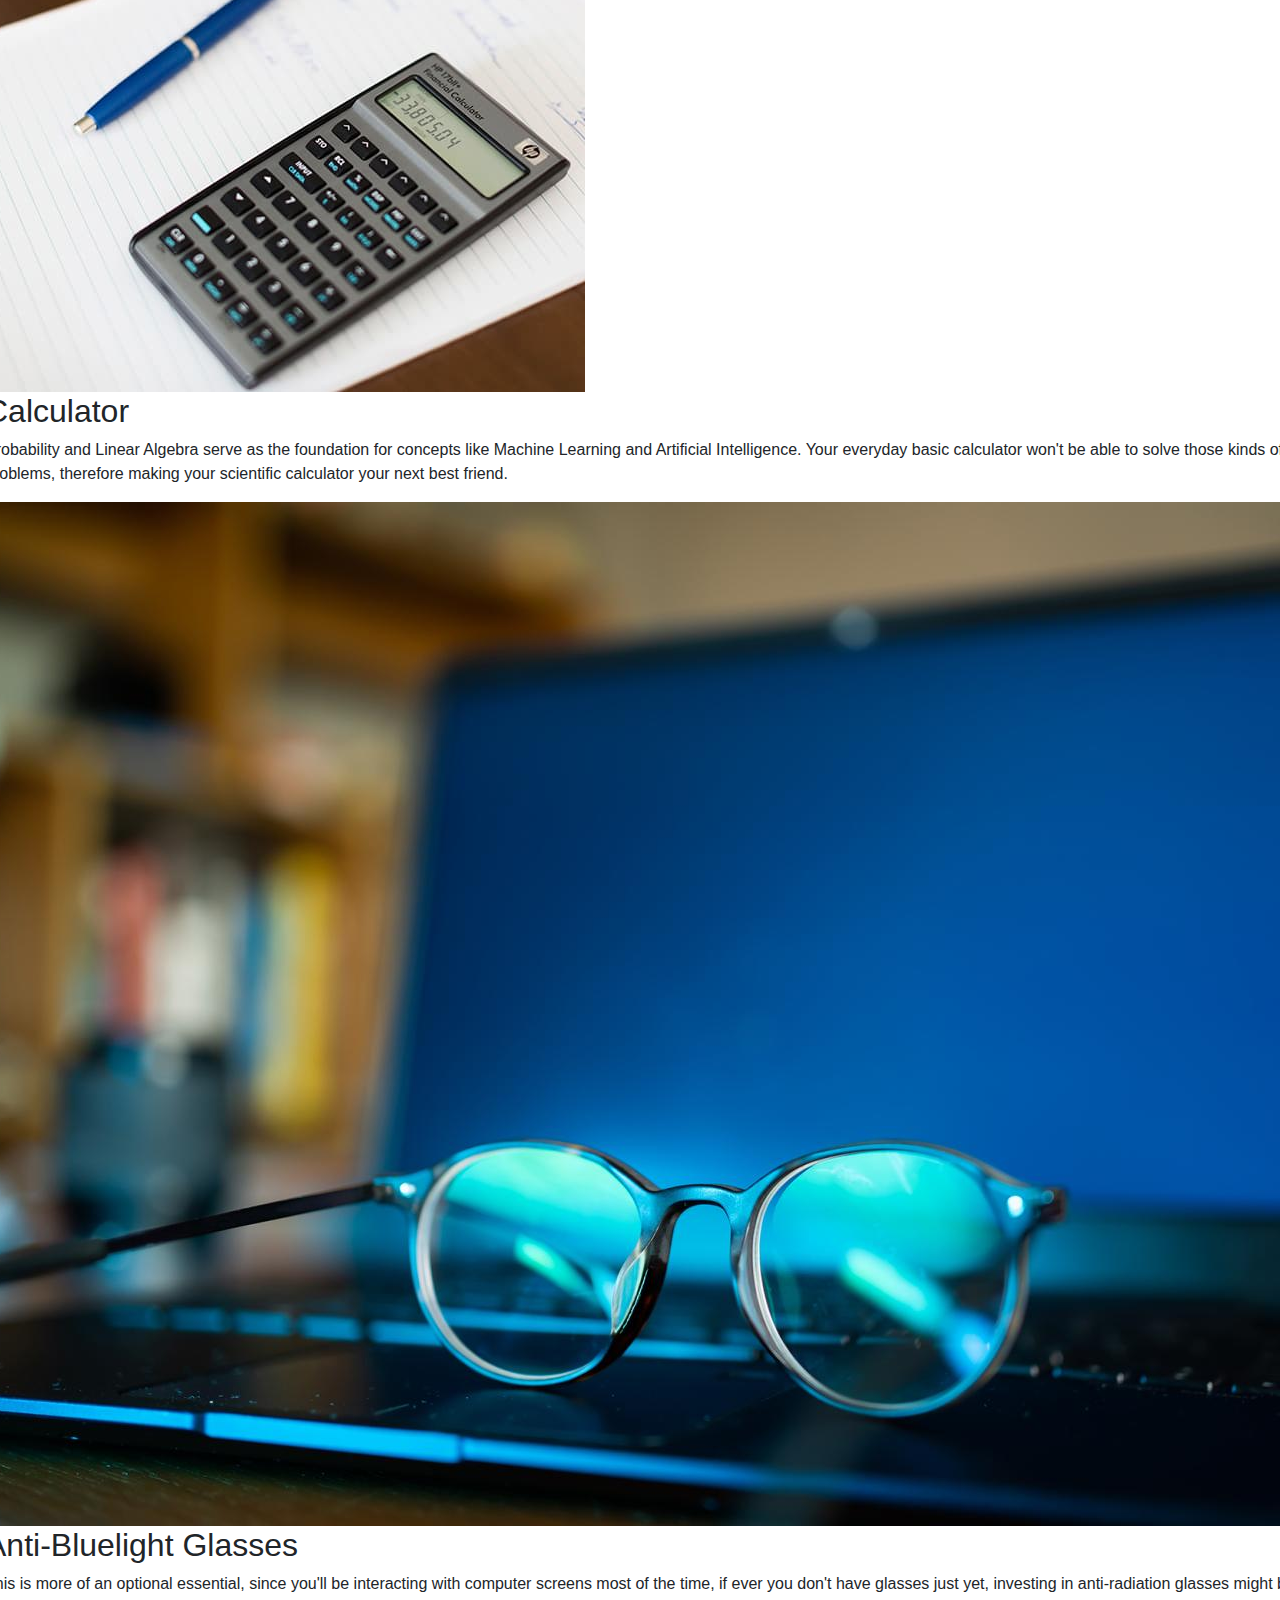
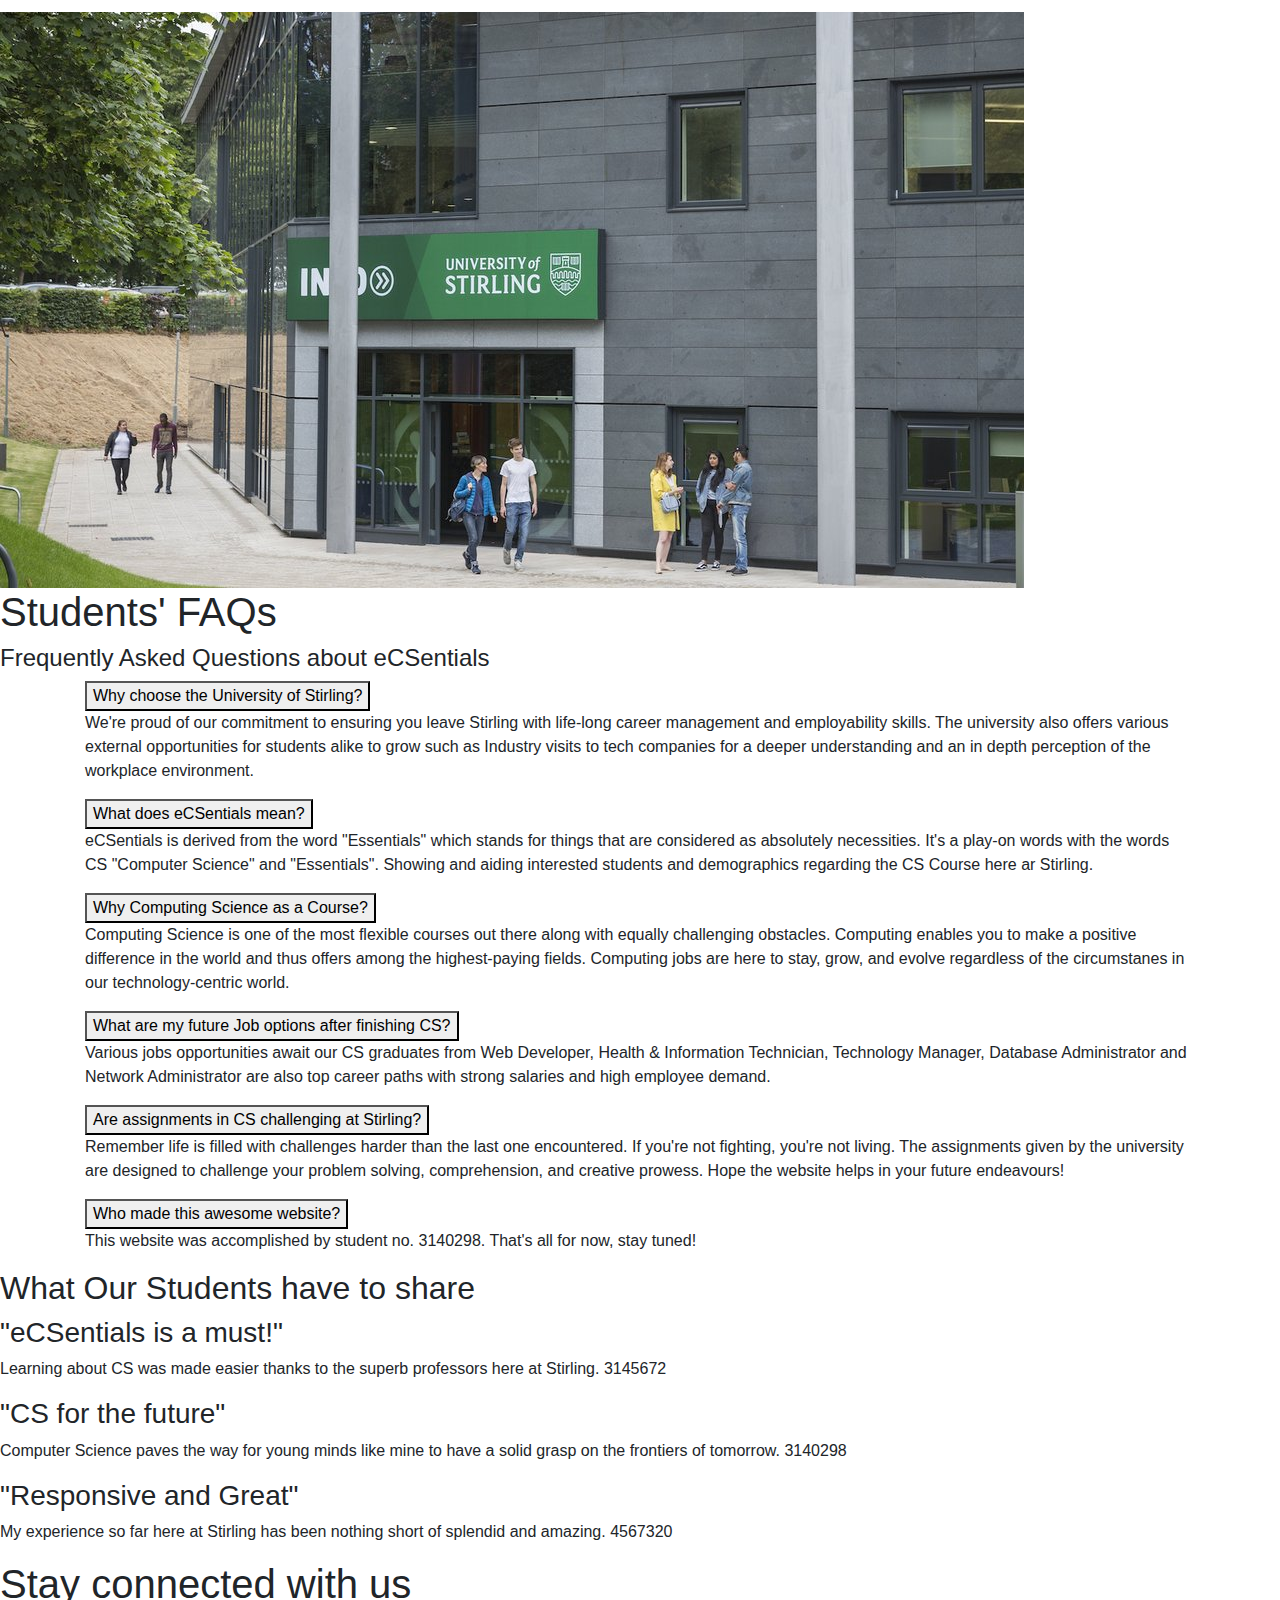
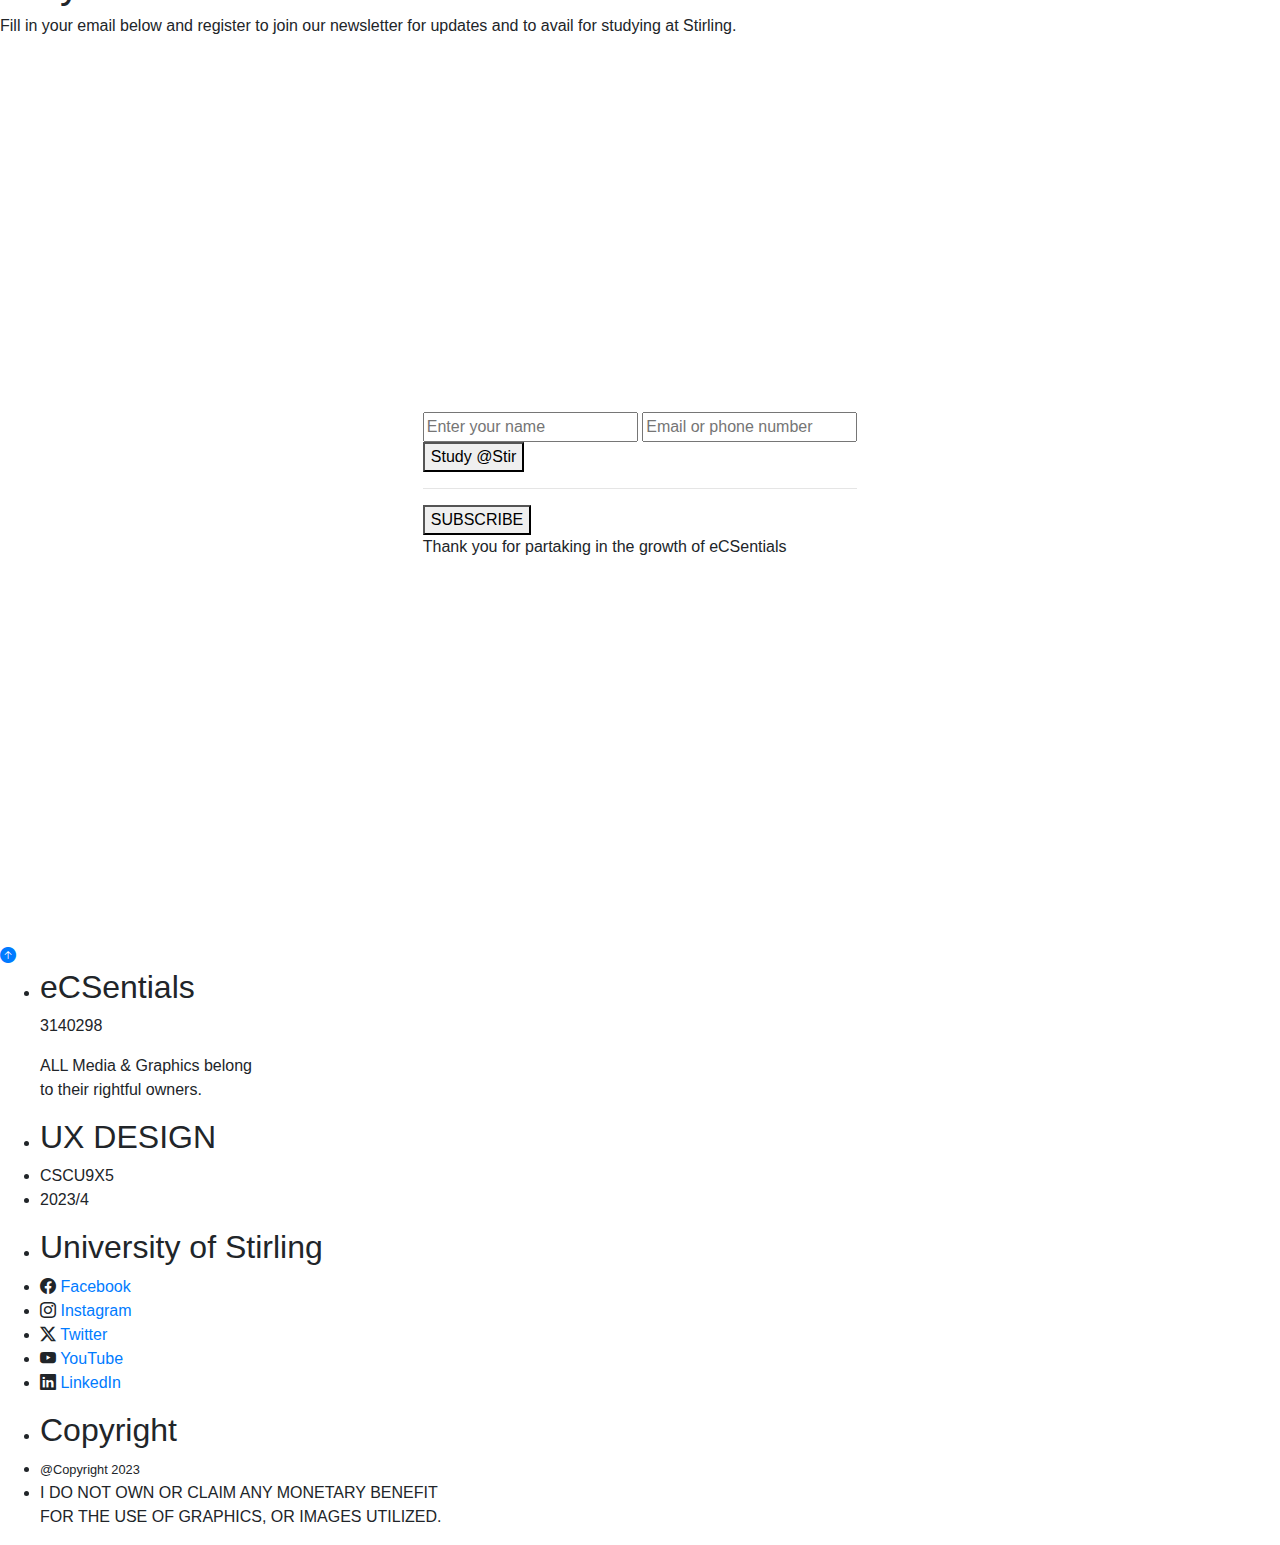
==== commit 1399c11d: "Update index.html" ====
--- a/index.html
+++ b/index.html
@@ -4,9 +4,10 @@
     <meta charset="UTF-8">
     <meta name="viewport" content="width=device-width, initial-scale=1.0">
     <title>Essentials@Stir</title>
-    <link rel="stylesheet" href="./style.css">     <!--- source link to .css file for style and apperance -->
-    <link rel="stylesheet" href="/node_modules/bootstrap/dist/css/bootstrap.css">   <!--- source link to css folder for layouts  -->
-    <link rel="stylesheet" href="/node_modules/bootstrap-icons/font/bootstrap-icons.css"> <!--- source link to css folder for icons on items -->
+    <link rel="stylesheet" href="./style.css">     <!--- source link to .css file for style and appearance -->
+    <link rel="stylesheet" href="https://cdn.jsdelivr.net/npm/bootstrap@4.4.1/dist/css/bootstrap.min.css" integrity="sha384-Vkoo8x4CGsO3+Hhxv8T/Q5PaXtkKtu6ug5TOeNV6gBiFeWPGFN9MuhOf23Q9Ifjh" crossorigin="anonymous"> 
+     <!--- source link to css folder for layouts  -->
+    <link rel="stylesheet" href="https://cdn.jsdelivr.net/npm/bootstrap-icons@1.3.0/font/bootstrap-icons.css"> <!--- source link to css folder for icons on items -->
     <link rel="icon" href="images/crest.png">  <!--- image file for tab icon -->
 
 </head>
